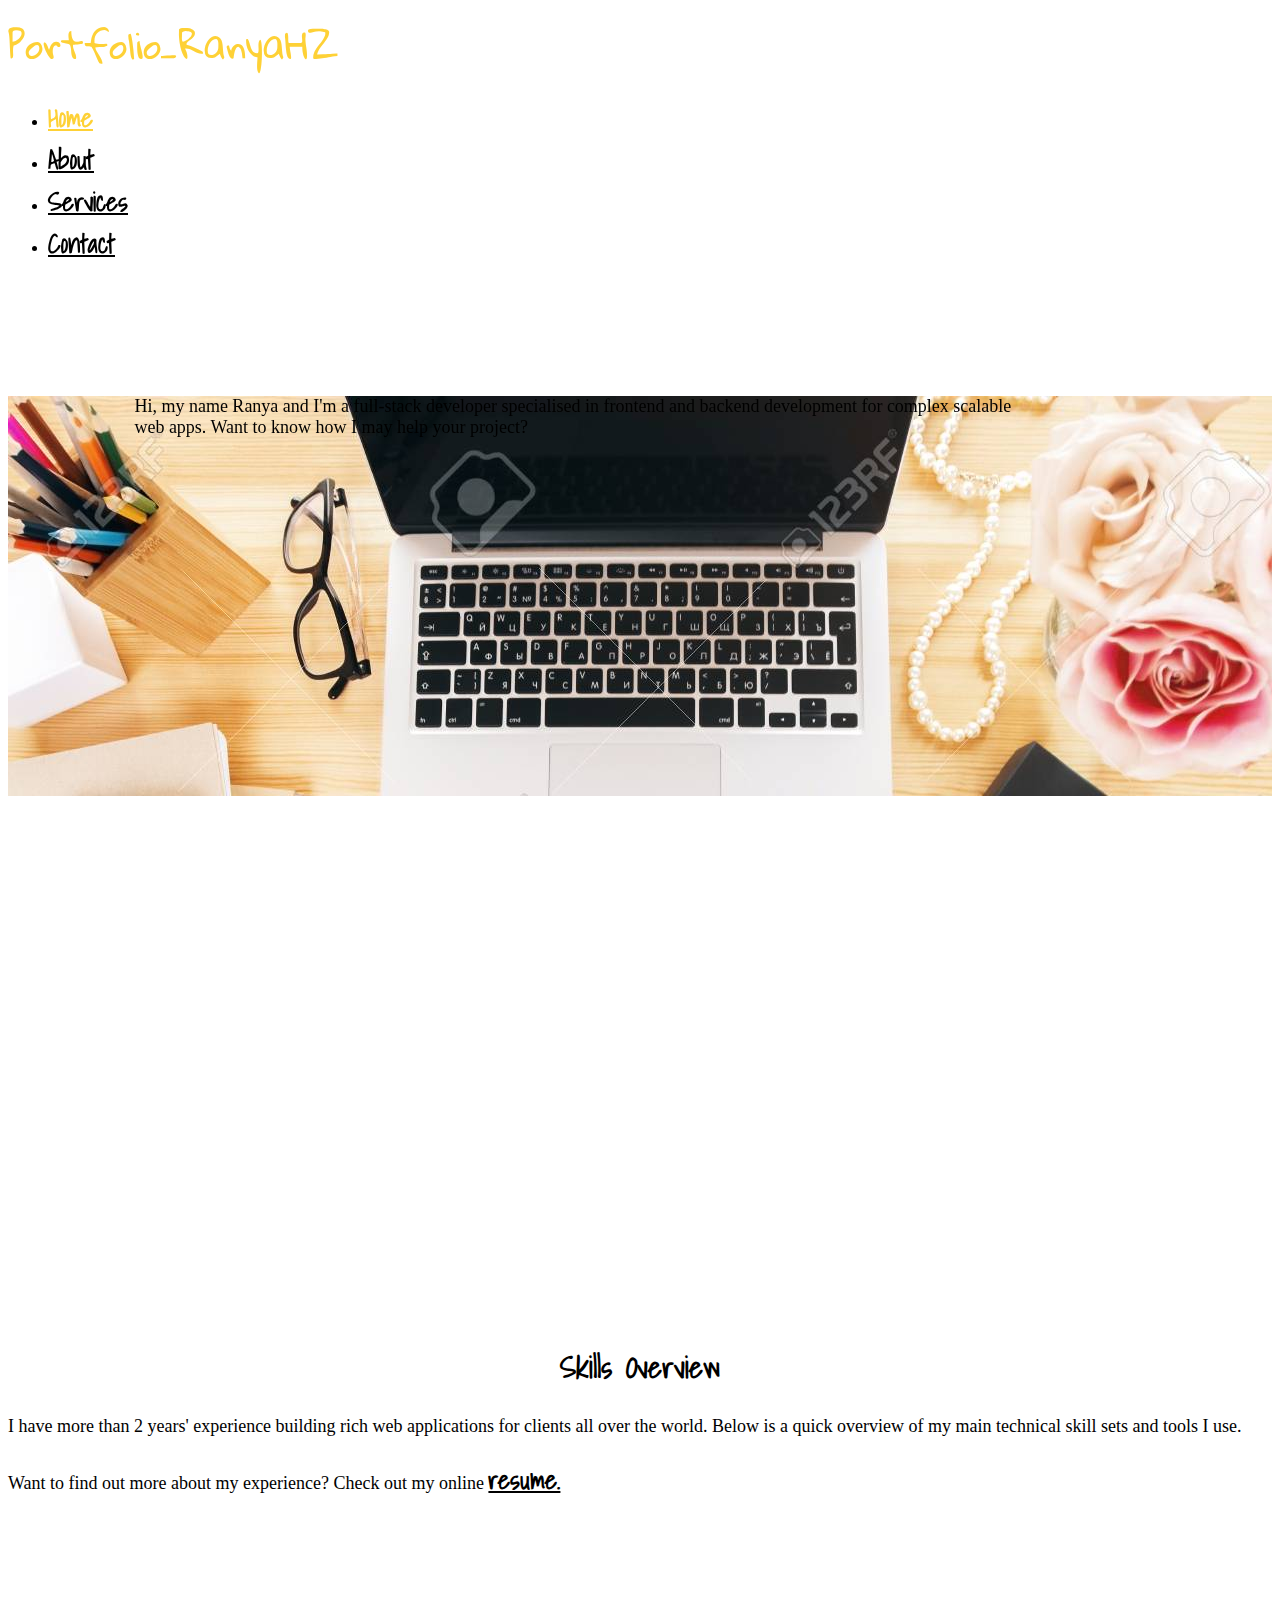
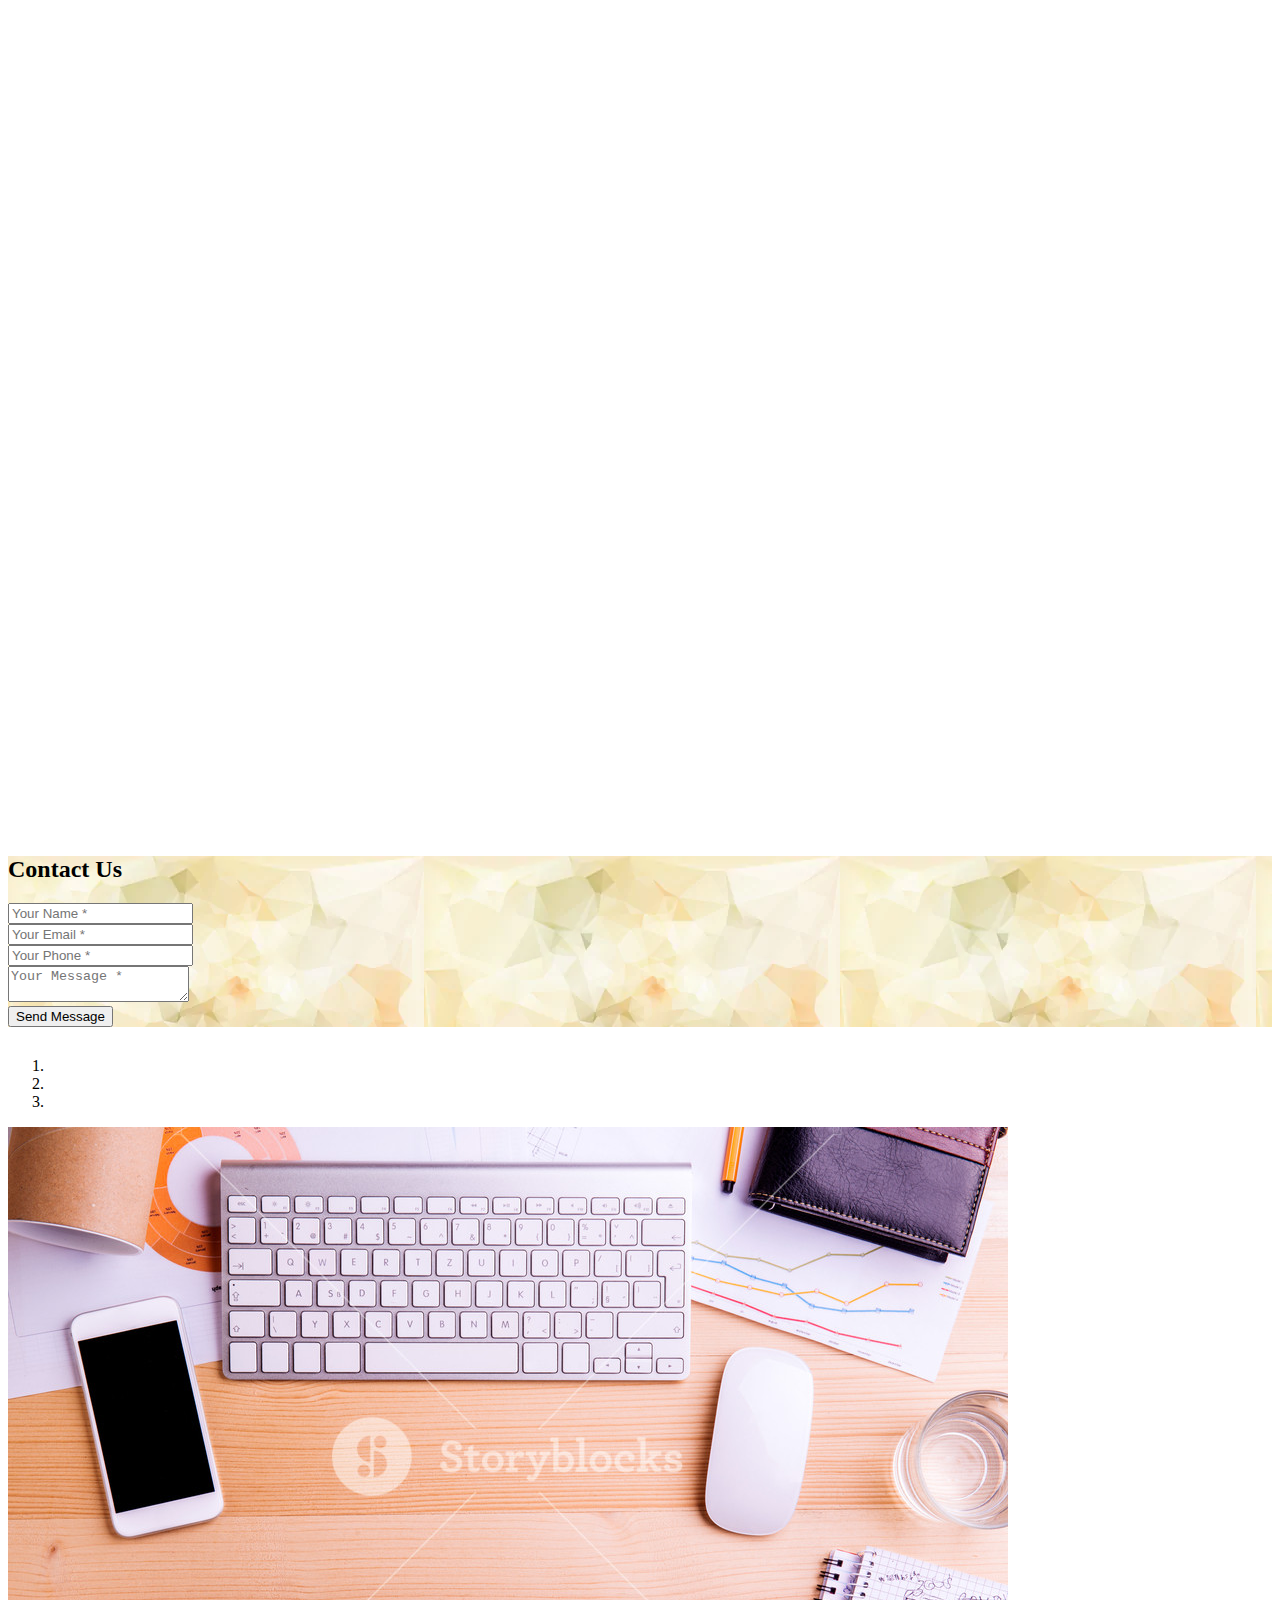
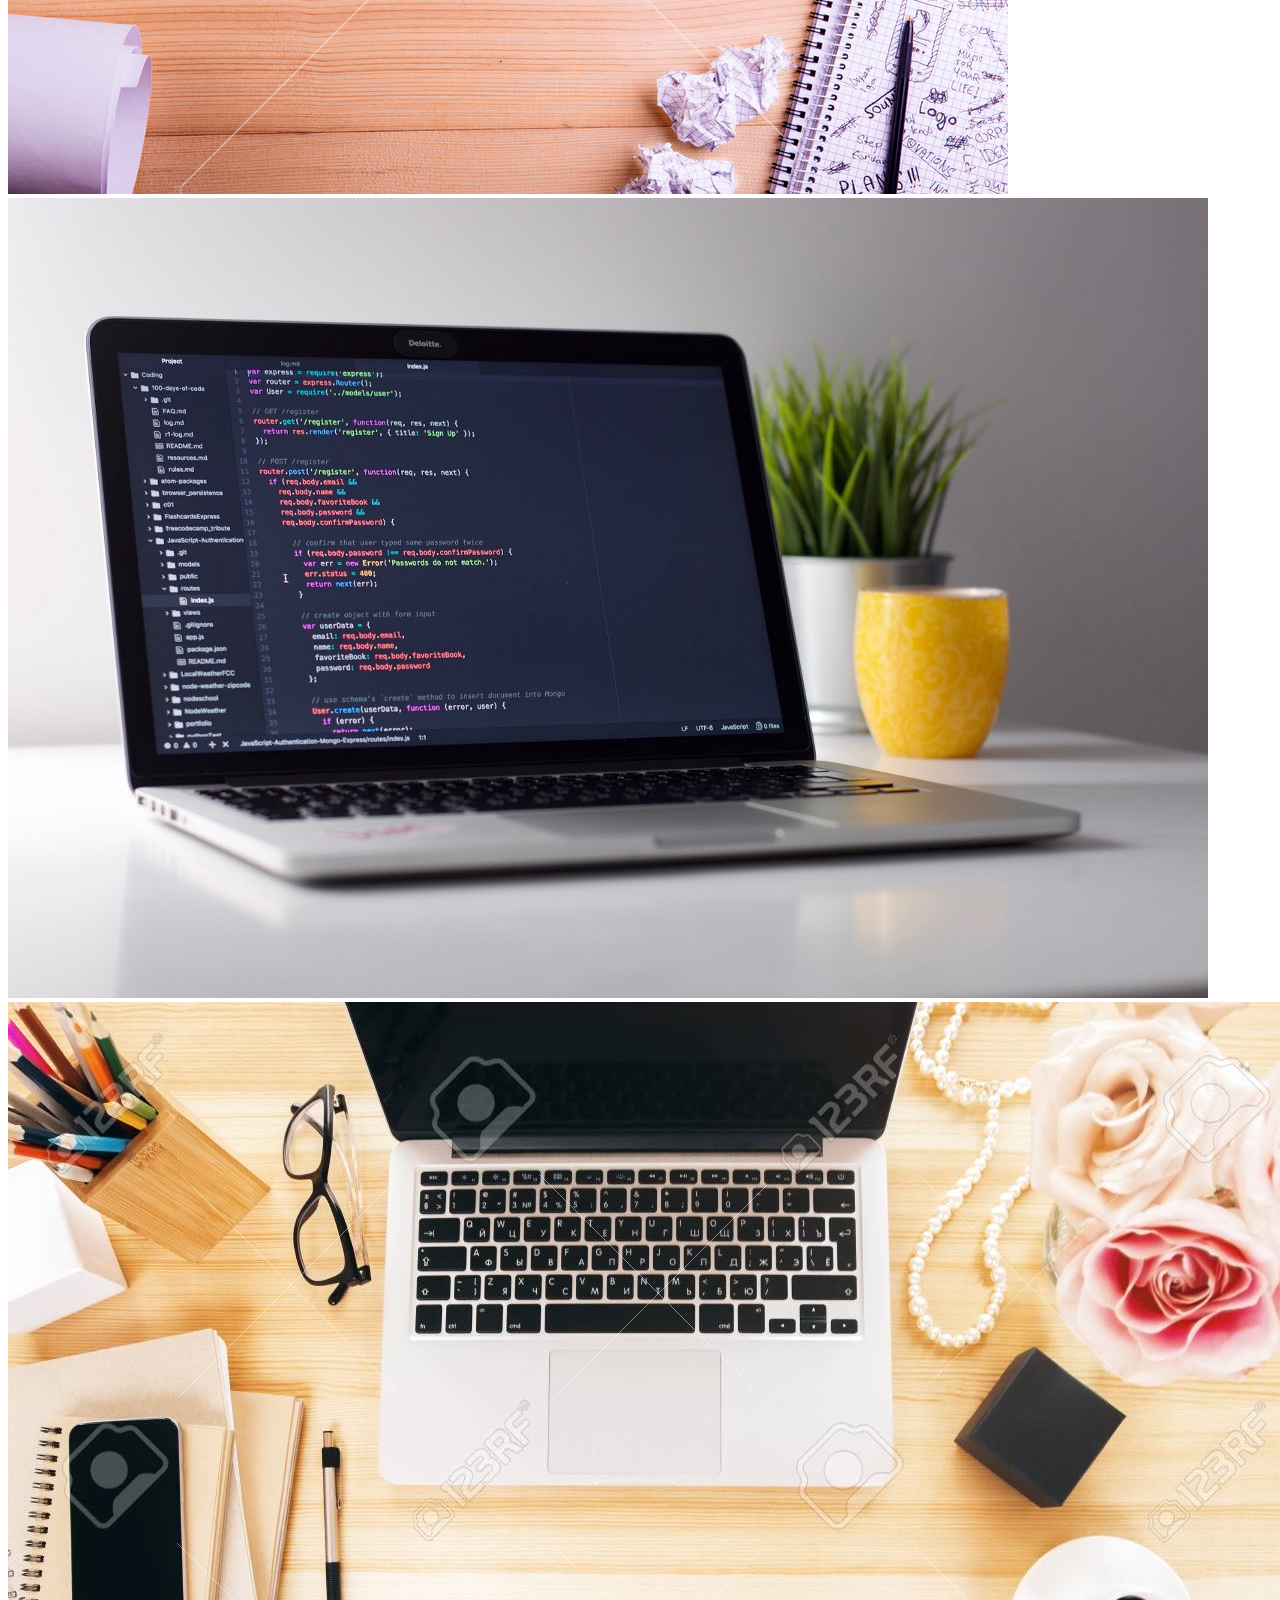
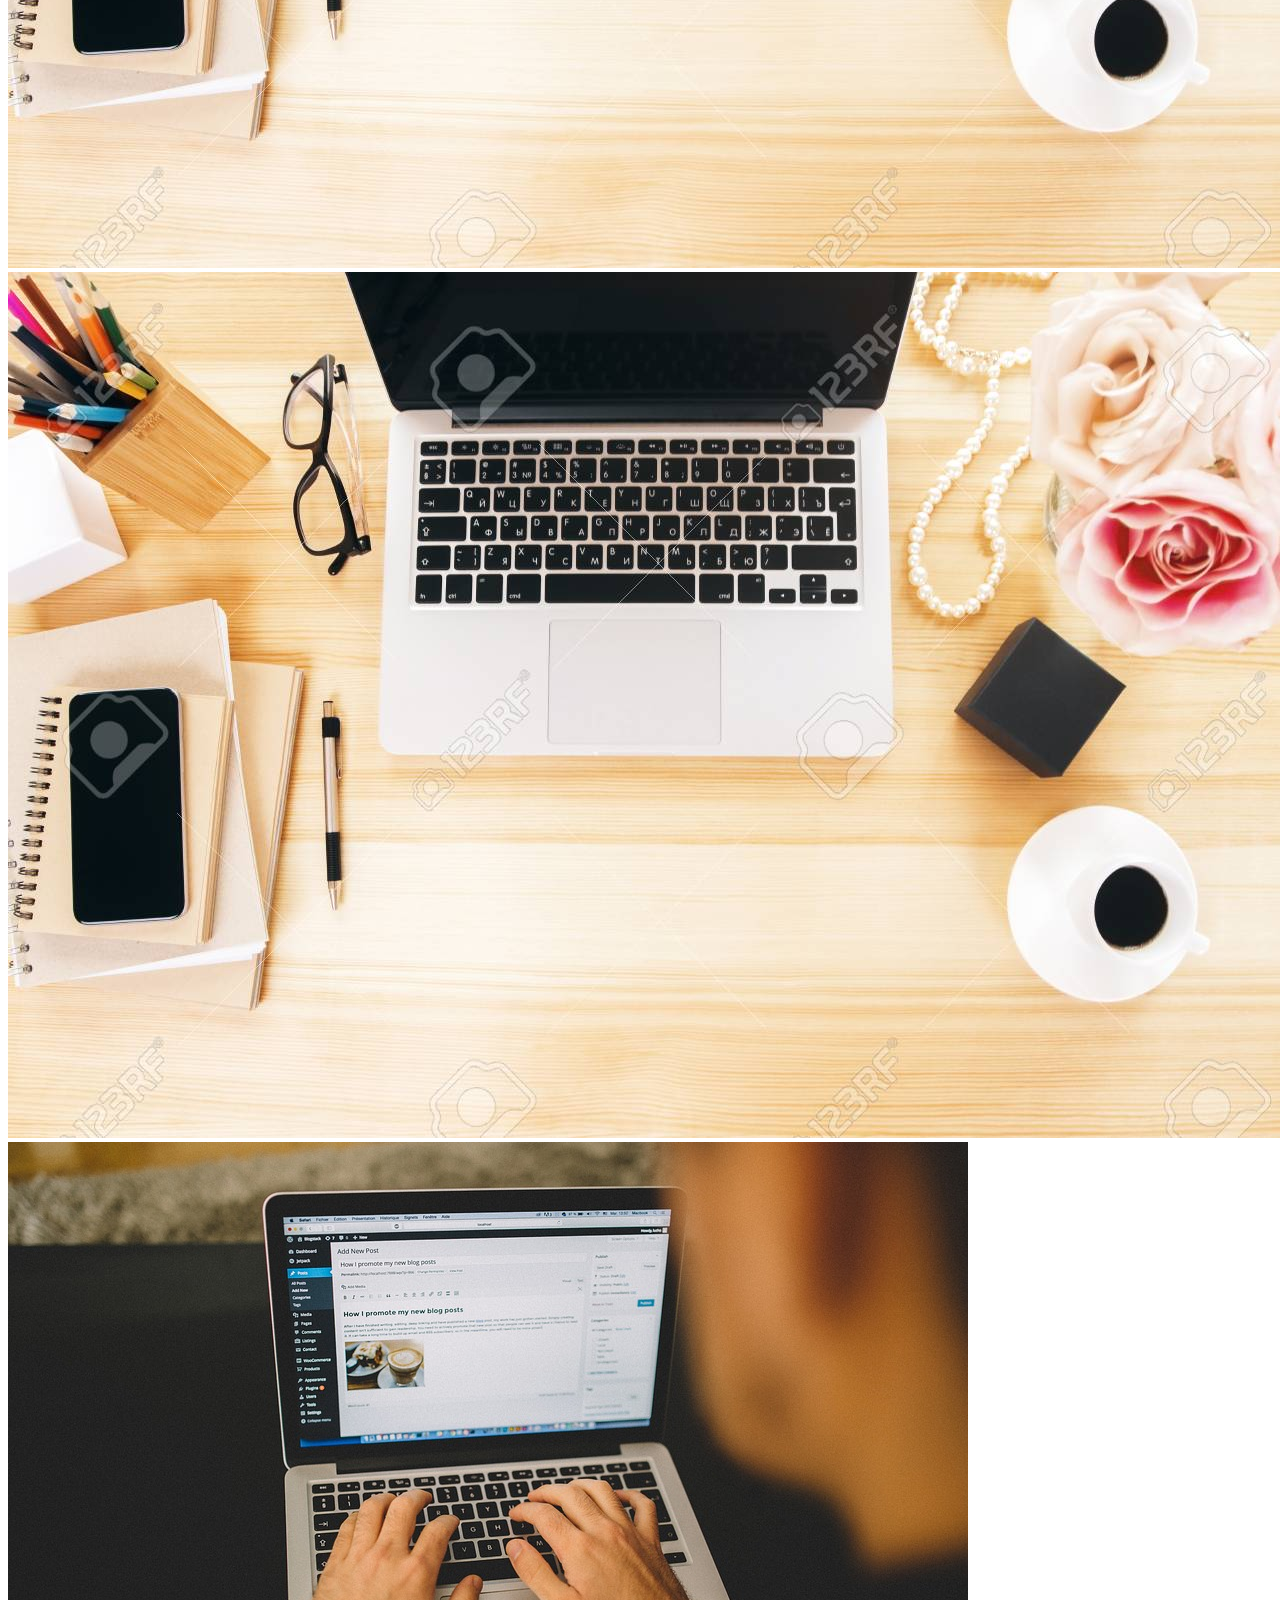
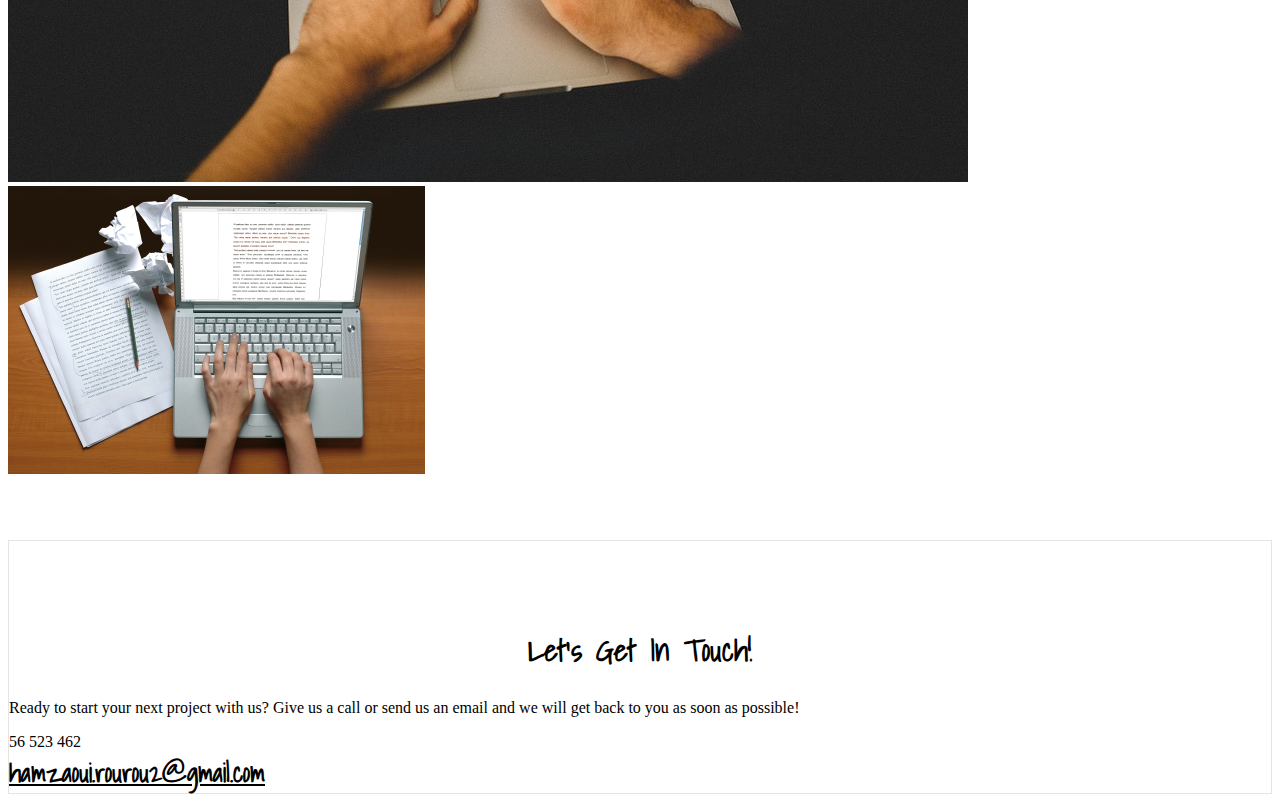
==== index.html @ e6a8eef9 "Rename portfolio.html to index.html" ====
<!DOCTYPE html>
<html>
<head>
    <meta charset="utf-8">
    <meta http-equiv="X-UA-Compatible" content="IE=edge">
    <title> Ranya_HZ </title>
    <meta name="viewport" content="width=device-width, initial-scale=1">
    <link rel="stylesheet" type="text/css" media="screen" href="style.css">
    <link href="https://unpkg.com/aos@2.3.1/dist/aos.css" rel="stylesheet">
    <link rel="stylesheet" href="https://use.fontawesome.com/releases/v5.7.2/css/all.css" integrity="sha384-fnmOCqbTlWIlj8LyTjo7mOUStjsKC4pOpQbqyi7RrhN7udi9RwhKkMHpvLbHG9Sr" crossorigin="anonymous">
    <link href="https://fonts.googleapis.com/css?family=Gloria+Hallelujah" rel="stylesheet">
    <link href="https://fonts.googleapis.com/css?family=Shadows+Into+Light" rel="stylesheet">
    <link href="https://fonts.googleapis.com/css?family=Merienda|Shadows+Into+Light" rel="stylesheet">
    <link href="https://fonts.googleapis.com/css?family=Indie+Flower" rel="stylesheet">
    <link rel="stylesheet" href="https://stackpath.bootstrapcdn.com/bootstrap/4.1.3/css/bootstrap.min.css" integrity="sha384-MCw98/SFnGE8fJT3GXwEOngsV7Zt27NXFoaoApmYm81iuXoPkFOJwJ8ERdknLPMO" crossorigin="anonymous">

</head>
<body>
 <header class="container portfolio-header "> 
     <div class="row" data-aos="zoom-out-down">
     <div class="col-md-4 portfolio-header-title"> Portfolio_RanyaHZ </div>  
     <div class="col-md-8 menu">

            <ul class="nav justify-content-end">
                    <li class="nav-item">
                      <a class="nav-link active lien-active" href="#">Home </a>
                    </li>
                    <li class="nav-item">
                      <a class="nav-link lien-inactive" href="#"> About </a>
                    </li>
                    <li class="nav-item ">
                      <a class="nav-link lien-inactive" href="#"> Services </a>
                    </li>
                    <li class="nav-item">
                      <a class="nav-link lien-inactive" href="#"> Contact </a>
                    </li>
                  </ul>
     
    
                </div> 
     </div> 
 </header>
     <div class="container"> 
     <div class="row portfolio-background">
     <div class="col-md-12 justify-content-center" data-aos="zoom-out-down">
            <p class="paraghraphe text-center"> 
              Hi, my name Ranya and I'm a full-stack developer specialised in frontend and backend development for complex scalable web apps.
               Want to know how I may help your project?
          </p>
     </div>
     </div>                    
    </div>
    
    <div class="container"> 
    <div class="row"> 
    <div class="col-md-4 aos-init aos-animate" data-aos="zoom-in-up">
    <img src="raniaa.jpg" class="img-circle portfolio-image">
     <h2 class="title">RANYA HAMZAWI </h2>

     <ul class="list-inline">
        <li class="list-inline-item">
          <a href="#">
            <i class="fab fa-twitter"></i>
          </a>
        </li>
        <li class="list-inline-item">
          <a href="#">
            <i class="fab fa-facebook-f"></i>
          </a>
        </li>
        <li class="list-inline-item">
          <a href="#">
            <i class="fab fa-linkedin-in"></i>
          </a>
        </li>
      </ul>



      </div>
    <div class="col-lg-7 ">  
      <h2 class="skill-title"> Skills Overview </h2>
      <div class="col-lg-11 ">
       <p class="skill-paragraphe"> 
                   I have more than 2 years' experience building rich web applications for clients
                    all over the world. Below is a quick overview of my main technical skill sets 
                    and tools I use.<br> <br> 
                     Want to find out more about my experience? 
                    Check out my online <a href="#" class="lien-inactive"> resume. </a>
       
                   </p>
      </div>
  </div>
</div>
</div>

  <div class="container"> 
  <div class="row ">
      <div class="col-lg-4">
           <div class="box" data-aos="zoom-out-right"> 
              <h2 class="box-title"> Front end </h2> 
              <ul class="none-type"> 
                     <li>  React/Redux/Angular </li> 
                      <li> Javascript</li>
                      <li> Node.js</li>
                      <li> HTML/CSS/Bootstrap </li>
              </ul>
          </div>
      </div>
      
          <div class="col-lg-4">
               <div class="box" data-aos="zoom-out-down"> 
                 <h2 class="box-title"> Back end </h2>
                 <ul class="none-type"> 
                     <li>  Python/Django </li> 
                      <li>  Java /J2EE </li>
                      <li> PHP </li>
                      <li> PostgresSQL/MySQL </li>
                      <li> MongoDB  </li>
                 </ul>
                            
           </div>
          </div>
      
              <div class="col-lg-4"> 
                  <div class="box" data-aos="zoom-out-left">
                      <h2 class="box-title"> Others </h2>
                      <ul class="none-type"> 
                            <li>  DevOps </li>  
                            <li> Unit Testing </li>  
                             <li> Wordpress  </li> 
                      </ul>
      
      
                  </div>
              </div>
      
      
            </div>
      </div>


            <div class="container contact">
              <div class="row" style="margin-top:30px">
                <div class="col-lg-12 text-center">
                  <h2 class="text-uppercase">Contact Us</h2>
                </div>
              </div>
              <div class="row">
                <div class="col-lg-12">
                  <form  novalidate="novalidate">
                    <div class="row">
                      <div class="col-md-6">
                        <div class="form-group">
                          <input class="form-control" type="text" placeholder="Your Name *" required="required" >
                        </div>
                        <div class="form-group">
                          <input class="form-control"  type="email" placeholder="Your Email *" required="required" >
                        </div>
                        <div class="form-group">
                          <input class="form-control"  type="tel" placeholder="Your Phone *" required="required" >
                        </div>
                      </div>
                      <div class="col-md-6">
                        <div class="form-group">
                          <textarea class="form-control"  placeholder="Your Message *" required="required"></textarea>
                        </div>
                      </div>
                      <div class="col-lg-12 text-center">
                        <div id="success"></div>
                        <button class="btn btn-warning btn-xl text-uppercase" type="submit"> Send Message</button>
                      <br> 
                      </div>
                    </div>
                  </form>
                </div>
              </div>
            </div>


<div class="container"> 
 <div class="row"> 
   <div class="col-md-12">
    
            <div id="carouselExampleIndicators" class="carousel slide" data-ride="carousel">
                <ol class="carousel-indicators">
                  <li data-target="#carouselExampleIndicators" data-slide-to="0" class="active"></li>
                  <li data-target="#carouselExampleIndicators" data-slide-to="1"></li>
                  <li data-target="#carouselExampleIndicators" data-slide-to="2"></li>
                </ol>
                <div class="carousel-inner">
                  <div class="carousel-item active">
                    <img class="d-block w-100" src="b3.jpg" alt="First slide">
                  </div>
                  <div class="carousel-item">
                    <img class="d-block w-100" src="b4.jpg" alt="Second slide">
                  </div>
                  <div class="carousel-item">
                    <img class="d-block w-100" src="b2.jpg" alt="Third slide">
                  </div>
                  <div class="carousel-item">
                      <img class="d-block w-100" src="b2.jpg" alt="Third slide">
                    </div>
                    <div class="carousel-item">
                        <img class="d-block w-100" src="b5.jpg" alt="Third slide">
                      </div>
                      <div class="carousel-item">
                          <img class="d-block w-100" src="b6.jpg" alt="Third slide">
                        </div>
                </div>
                <a class="carousel-control-prev" href="#carouselExampleIndicators" role="button" data-slide="prev">
                  <span class="carousel-control-prev-icon" aria-hidden="true"></span>
                  <span class="sr-only">Previous</span>
                </a>
                <a class="carousel-control-next" href="#carouselExampleIndicators" role="button" data-slide="next">
                  <span class="carousel-control-next-icon" aria-hidden="true"></span>
                  <span class="sr-only">Next</span>
                </a>
              </div>
            </div>
          </div>
        </div>











            <footer class="container portfolio-footer"> 
            <div class="row justify-content-center">
              <div class="col-lg-8 text-center">
                <h2 class="mt-0 skill-title">Let's Get In Touch!</h2>
                <p class="text-muted"> 
                   Ready to start your next project with us?
                   Give us a call or send us an email and we will get back to you as soon as possible!
                  </p>
              </div>
            </div>
            <div class="row justify-content-center"> 
            <div class="col-lg-4 text-center">
                <i class="fas fa-phone fa-2x text-muted"></i>
                <div> 56 523 462 </div>
              </div>
              <div class="col-lg-4  text-center">
                  <i class="fas fa-envelope fa-2x  text-muted"></i>
                  <a class="lien-inactive" href="mailto:hamzaoui.rourou2@gmail.com">hamzaoui.rourou2@gmail.com</a>
                </div>
              </div>

            </footer>

              




































    <script src="https://unpkg.com/aos@2.3.1/dist/aos.js"></script>
    <script src="https://code.jquery.com/jquery-3.3.1.slim.min.js" integrity="sha384-q8i/X+965DzO0rT7abK41JStQIAqVgRVzpbzo5smXKp4YfRvH+8abtTE1Pi6jizo" crossorigin="anonymous"></script>
    <script src="https://cdnjs.cloudflare.com/ajax/libs/popper.js/1.14.3/umd/popper.min.js" integrity="sha384-ZMP7rVo3mIykV+2+9J3UJ46jBk0WLaUAdn689aCwoqbBJiSnjAK/l8WvCWPIPm49" crossorigin="anonymous"></script>
    <script src="https://stackpath.bootstrapcdn.com/bootstrap/4.1.3/js/bootstrap.min.js" integrity="sha384-ChfqqxuZUCnJSK3+MXmPNIyE6ZbWh2IMqE241rYiqJxyMiZ6OW/JmZQ5stwEULTy" crossorigin="anonymous"></script>    
</body>
<script>
    AOS.init({

        duration:1200,
    });
  </script>
</html>
---- style.css ----
.portfolio-header{
     height: 60px;
  
}
.portfolio-header-title{
    color: #fed136;
    font-size: 36px;
    font-family: 'Gloria Hallelujah', cursive;
}


a {  font-family: 'Shadows Into Light', cursive;
     font-size: 26px;
     color:white;
     font-weight: bold;
}

a:active{color:#fed136;}
.lien-active{

    color:#fed136;
}
.lien-inactive{

    color: black;
}

.title{
    font-family: 'Sniglet', cursive;
     font-weight: bold;
     font-size: 28px;
}

.portfolio-image {
    border: 2px solid white;
    border-radius: 50%;
    width: 250px;
    margin-top: 20px;
    margin-left:10%;
    height: 250px;
}

.paraghraphe{
    font-size: 18px;
    max-width: 900px;
    margin-left:10%;
    color: black;
    margin-top: 328px;
    font-family: 'Slabo 27px', serif;

}

.portfolio-background{

background-image: url(b2.jpg);
height: 400px;
color:white;
}

.skill-title{
    font-family: 'Shadows Into Light', cursive;
    color:black; 
    font-size: 30px;
    font-weight: bolder;
    text-align: center;
    padding-top: 40px;
    }

.skill-paragraphe{
           font-family: 'Slabo 27px', serif;
           font-size: 18px;
           margin-top: 20px;
           margin-bottom: 80px;
   }

   .box{

    background-color: rgb(231, 229, 229);
    width: 300px;
    height: 280px;
    display: flex;
    border:1px solid white; 
    border-radius: 50%;
    flex-direction: column;
    justify-content:center;
    align-items: center;
 
     }


     .box-title{font-family: 'Shadows Into Light', cursive;
     font-size: 36px;
     text-decoration: underline;
     color:#fed136;;
     font-weight: bold;
     }
     .none-type{

    list-style-type: none;

     }
    .contact{

background-image: url("bac.jpg");
margin-bottom: 30px;


    }

    .portfolio-footer{
        margin-top: 20px;
     padding-top: 20px;
     border:1px solid rgb(230, 227, 227);

    }


    .btn-social{

    background-color: beige;
    border-radius: 50%;

    }
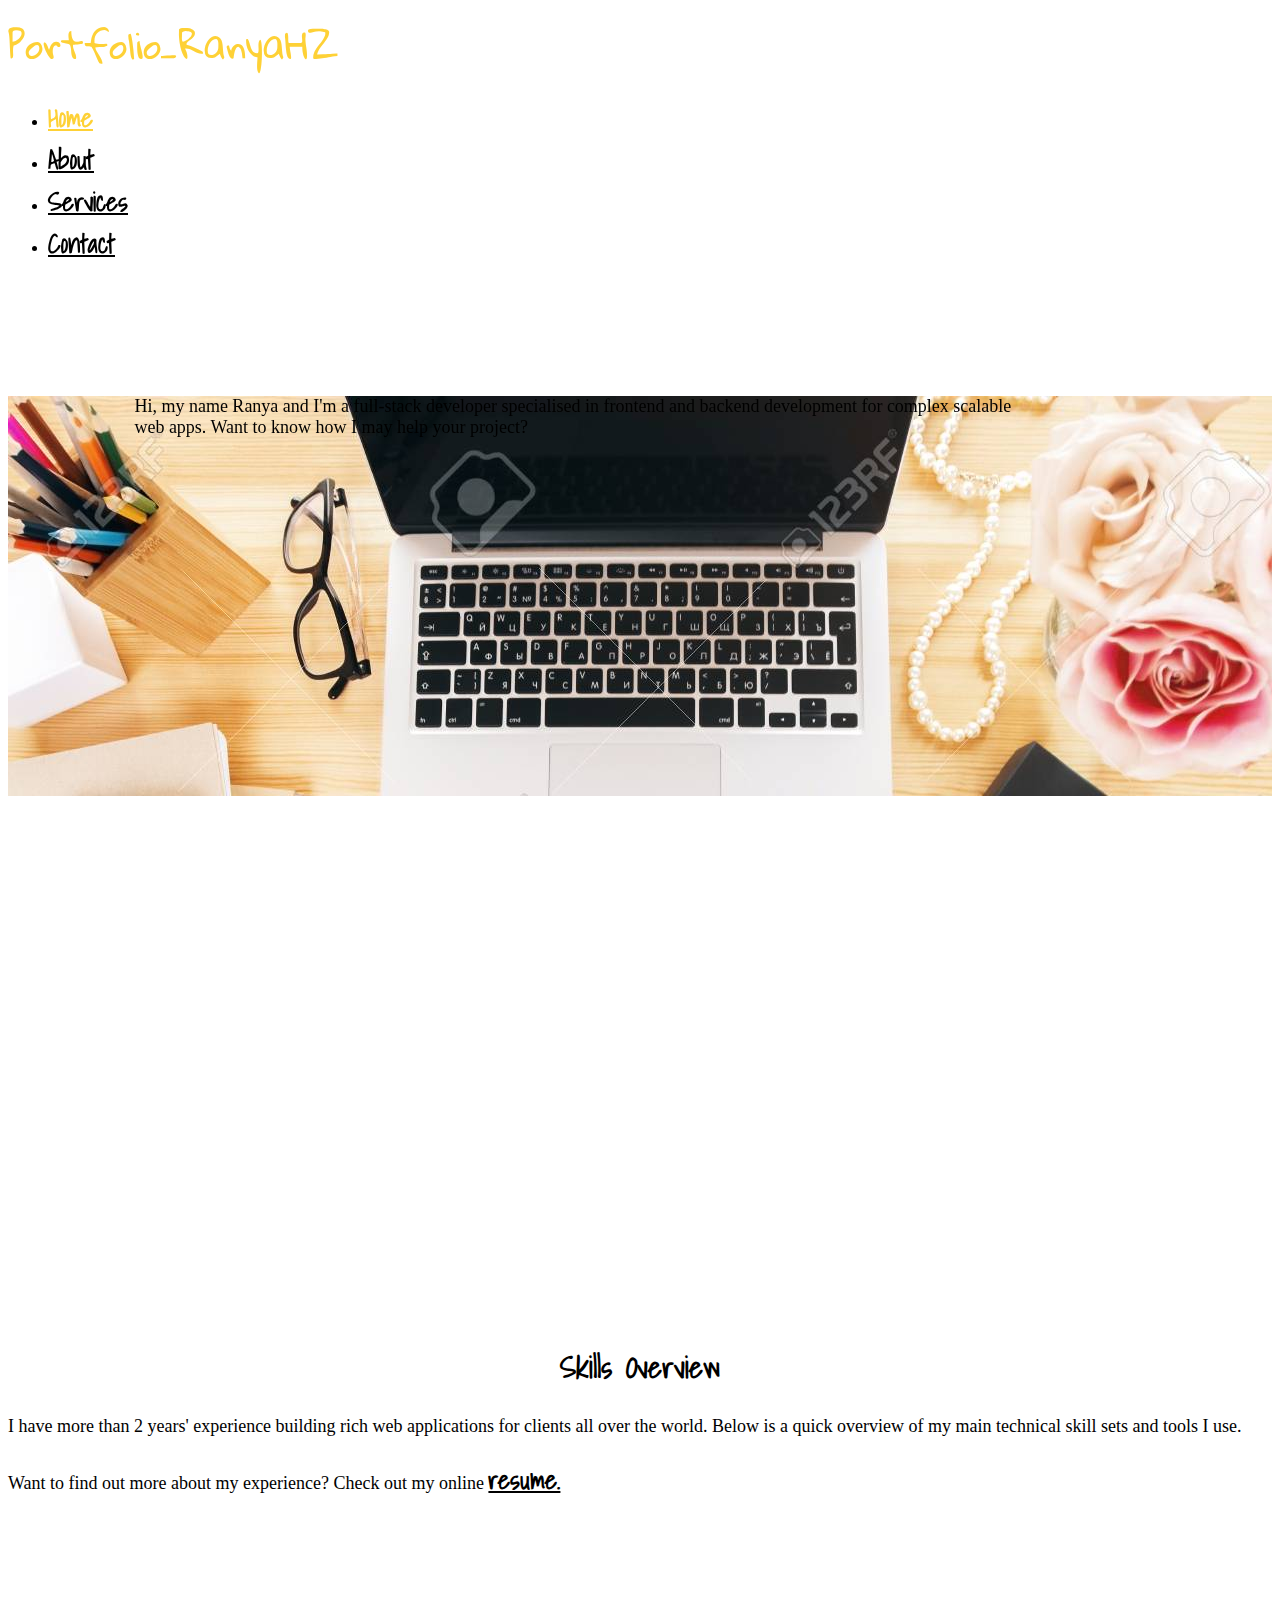
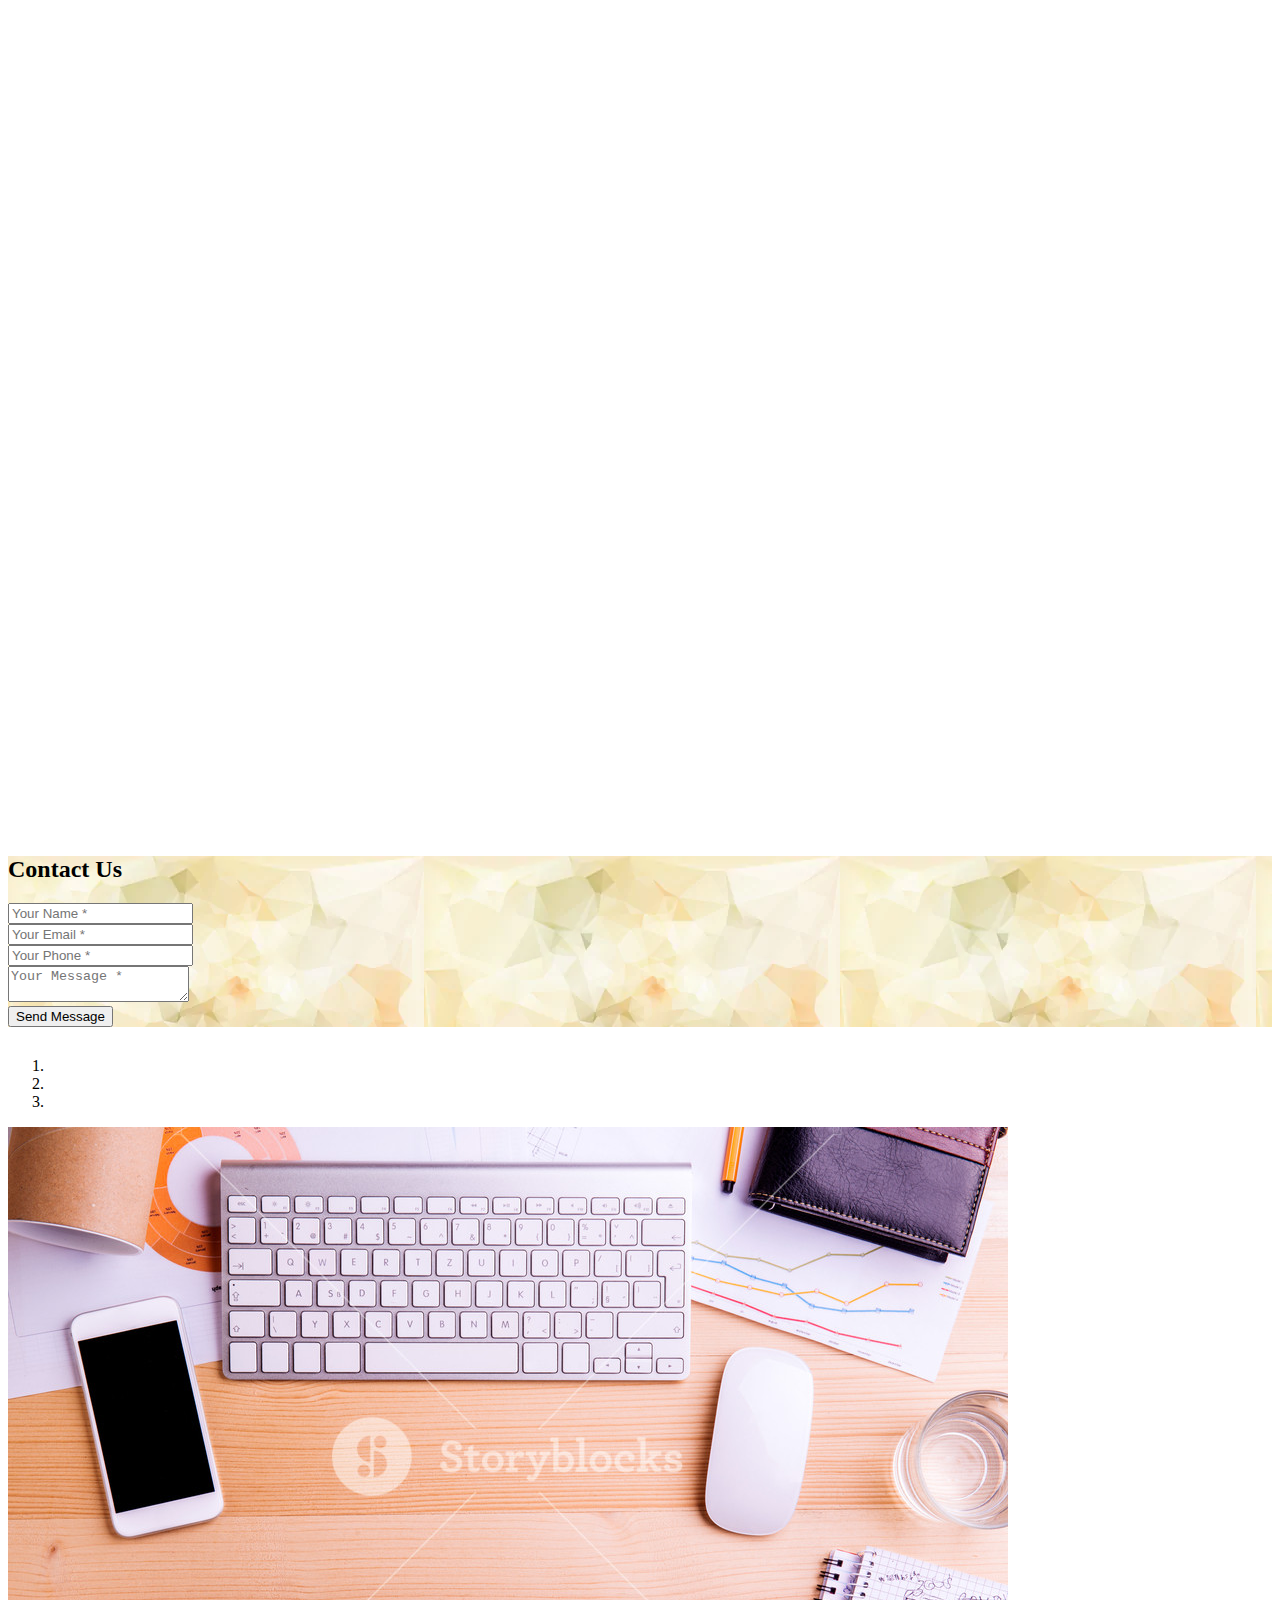
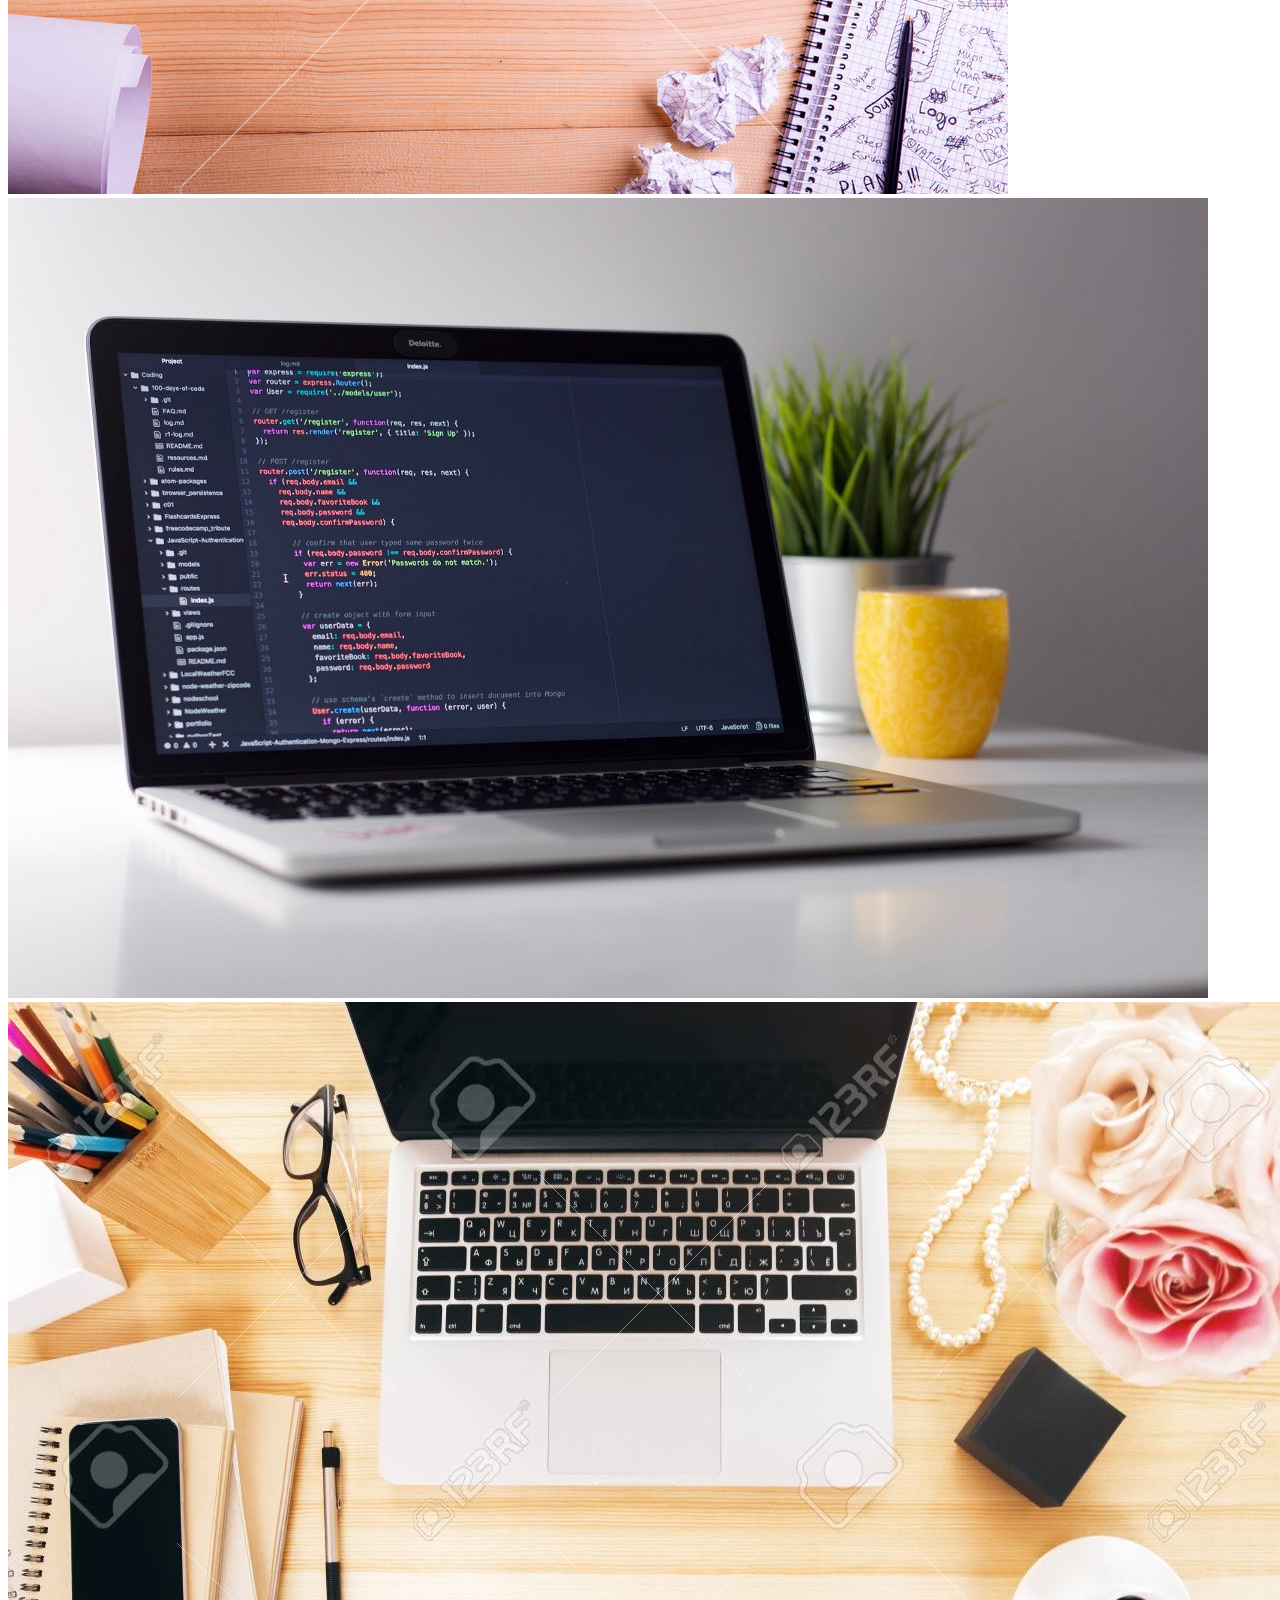
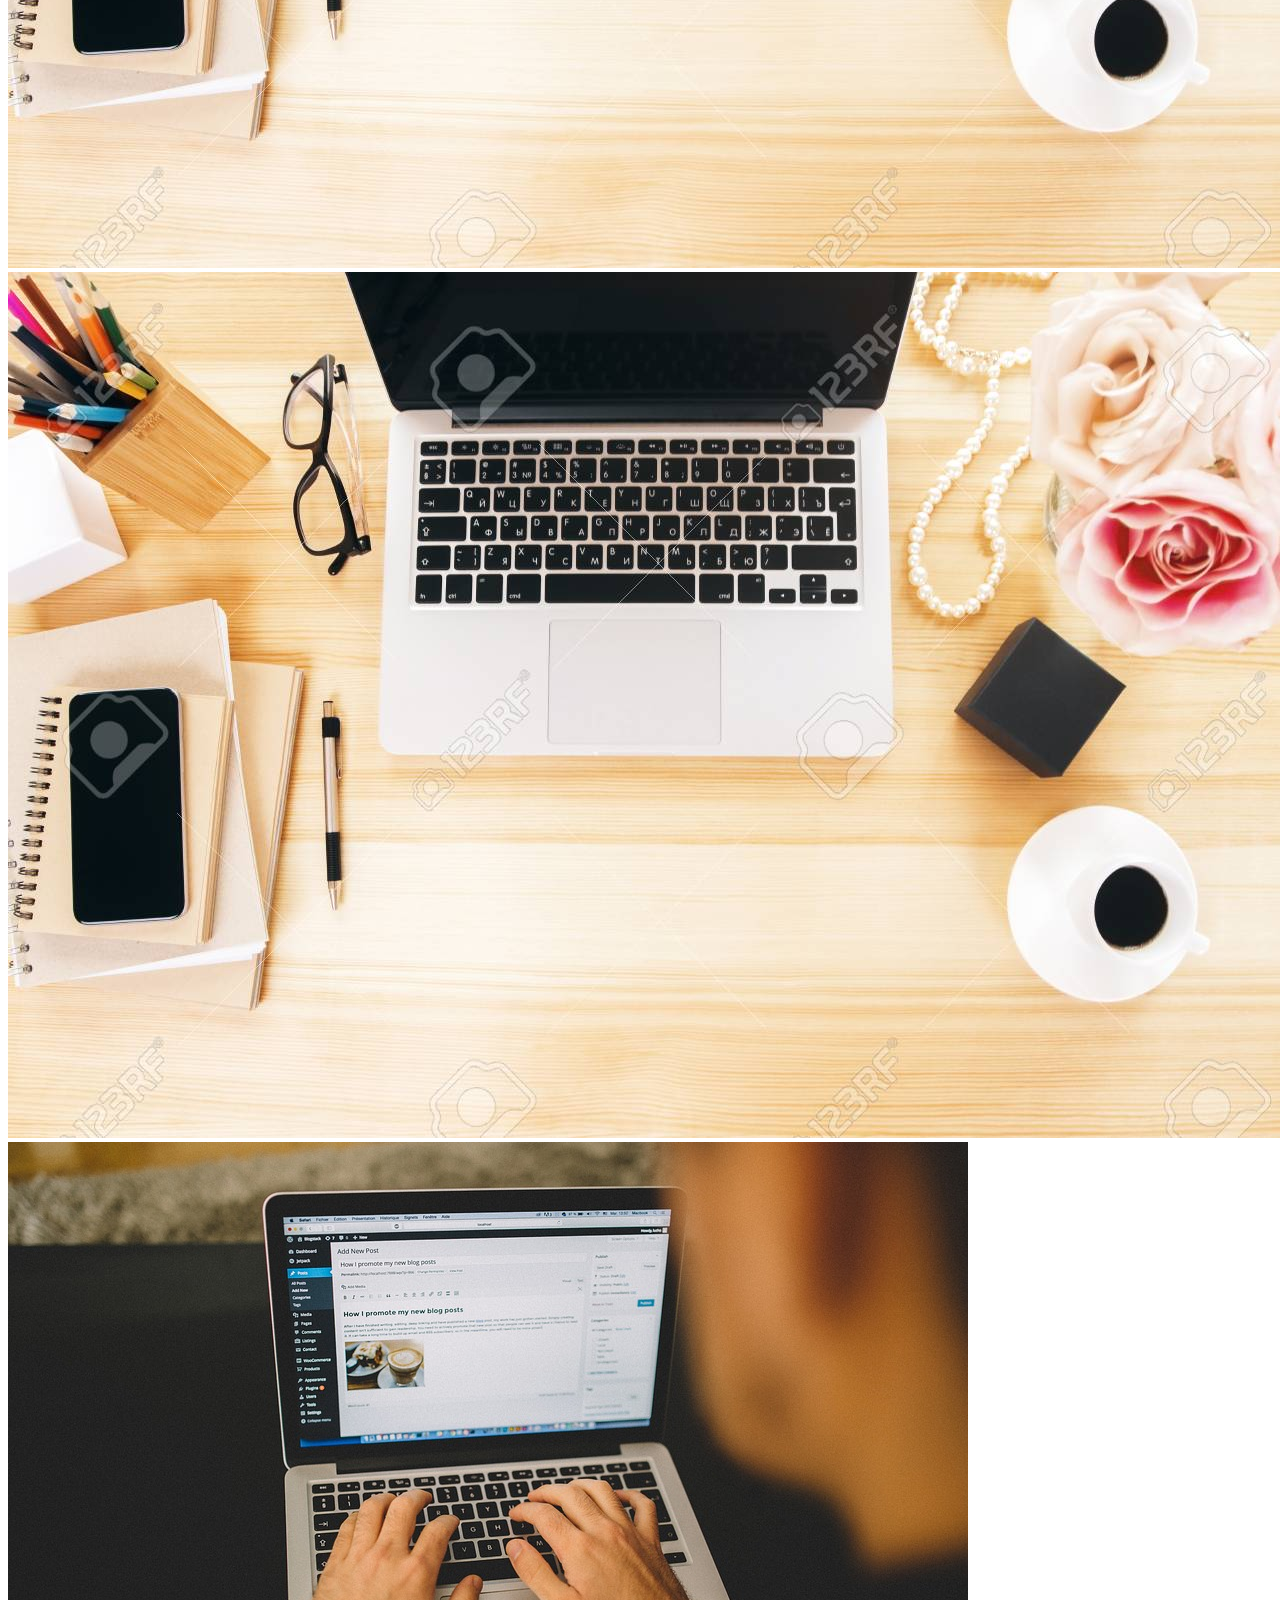
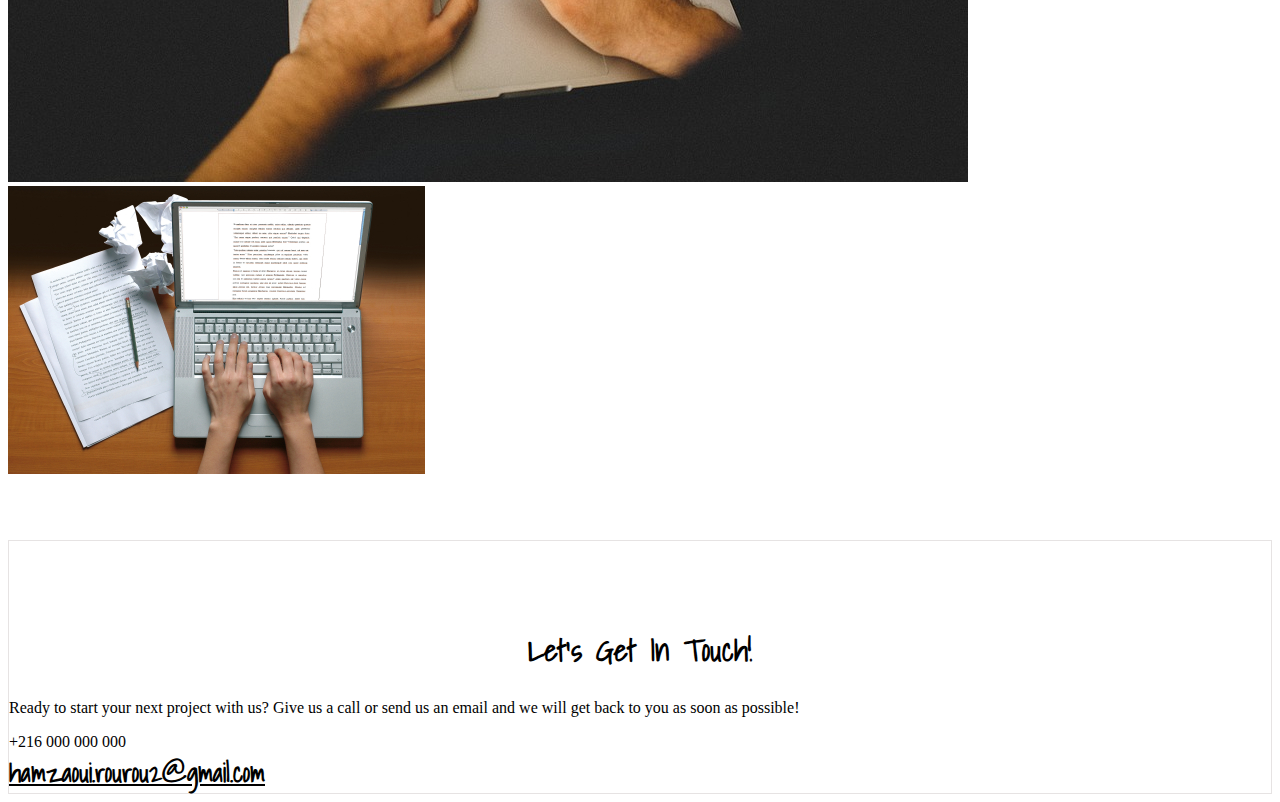
==== commit d4b2368e: "update" ====
--- a/index.html
+++ b/index.html
@@ -244,7 +244,7 @@
             <div class="row justify-content-center"> 
             <div class="col-lg-4 text-center">
                 <i class="fas fa-phone fa-2x text-muted"></i>
-                <div> 56 523 462 </div>
+                <div> +216 000 000 000 </div>
               </div>
               <div class="col-lg-4  text-center">
                   <i class="fas fa-envelope fa-2x  text-muted"></i>
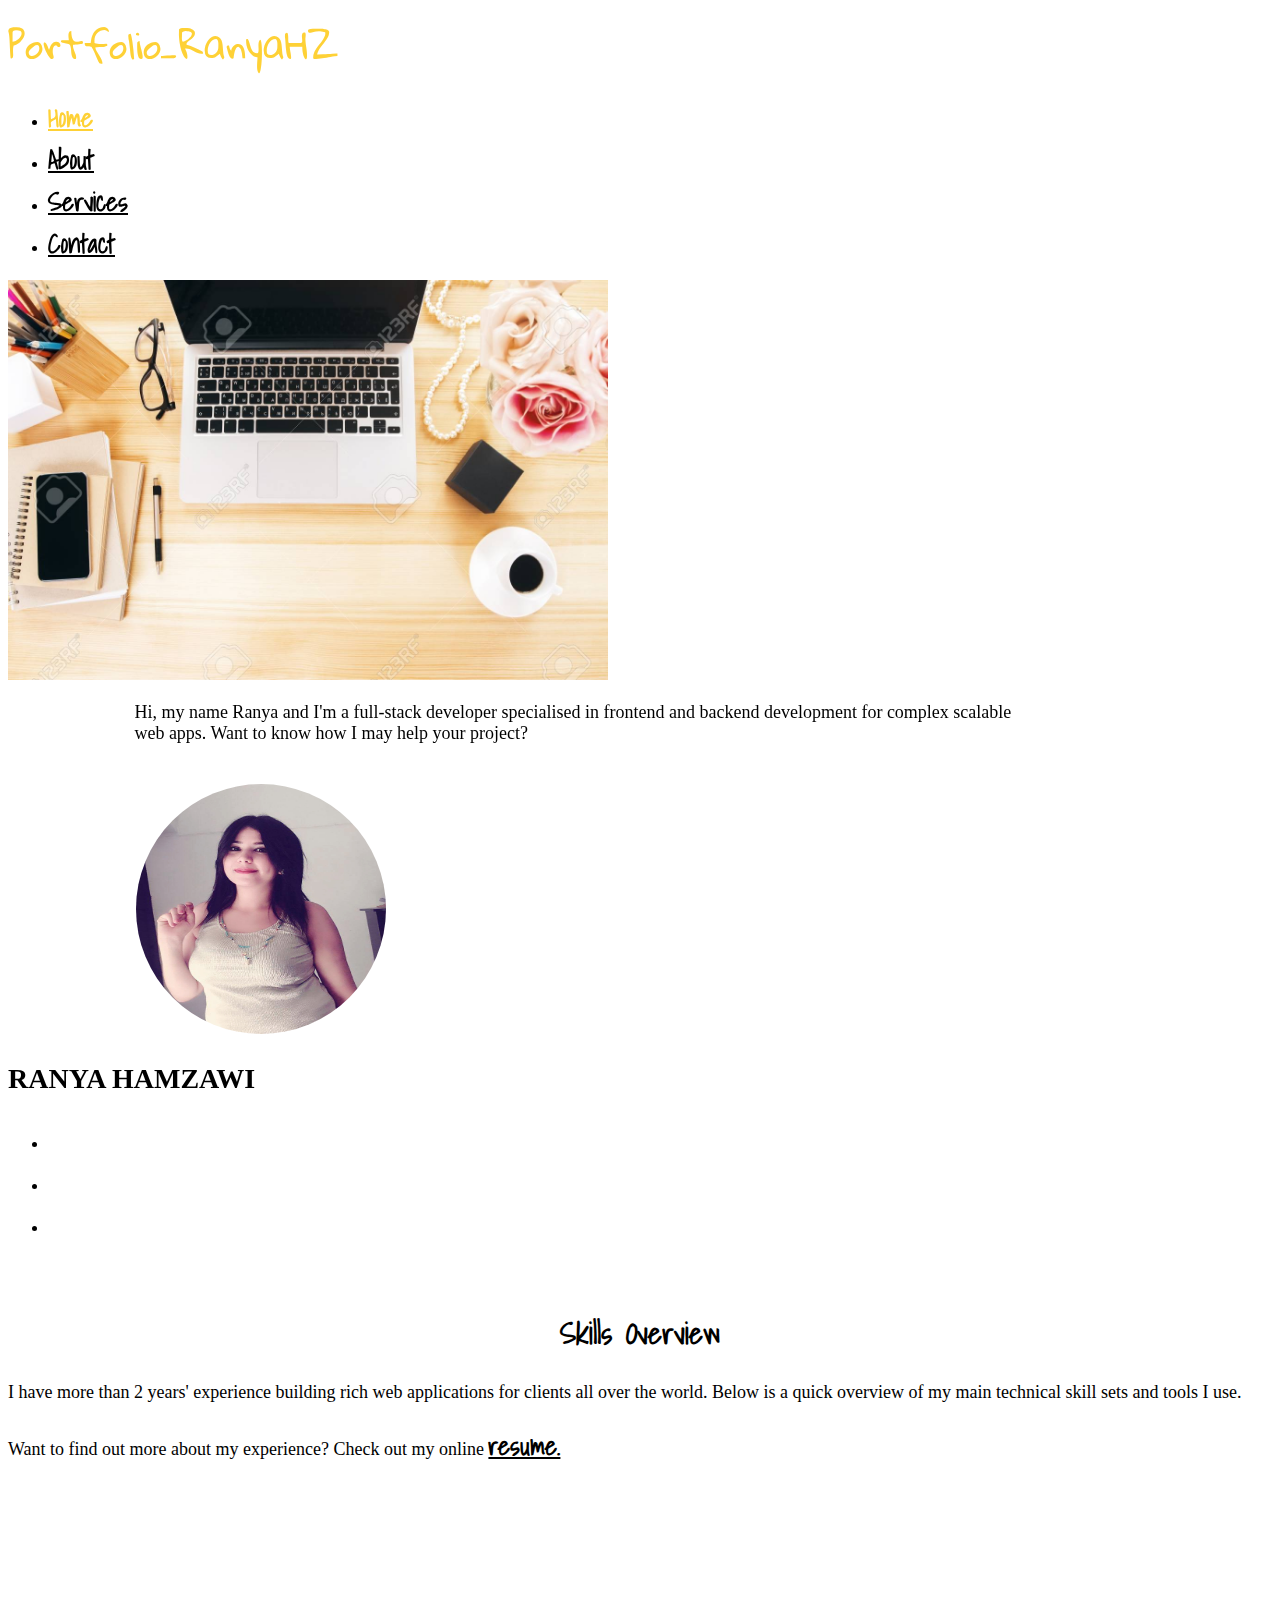
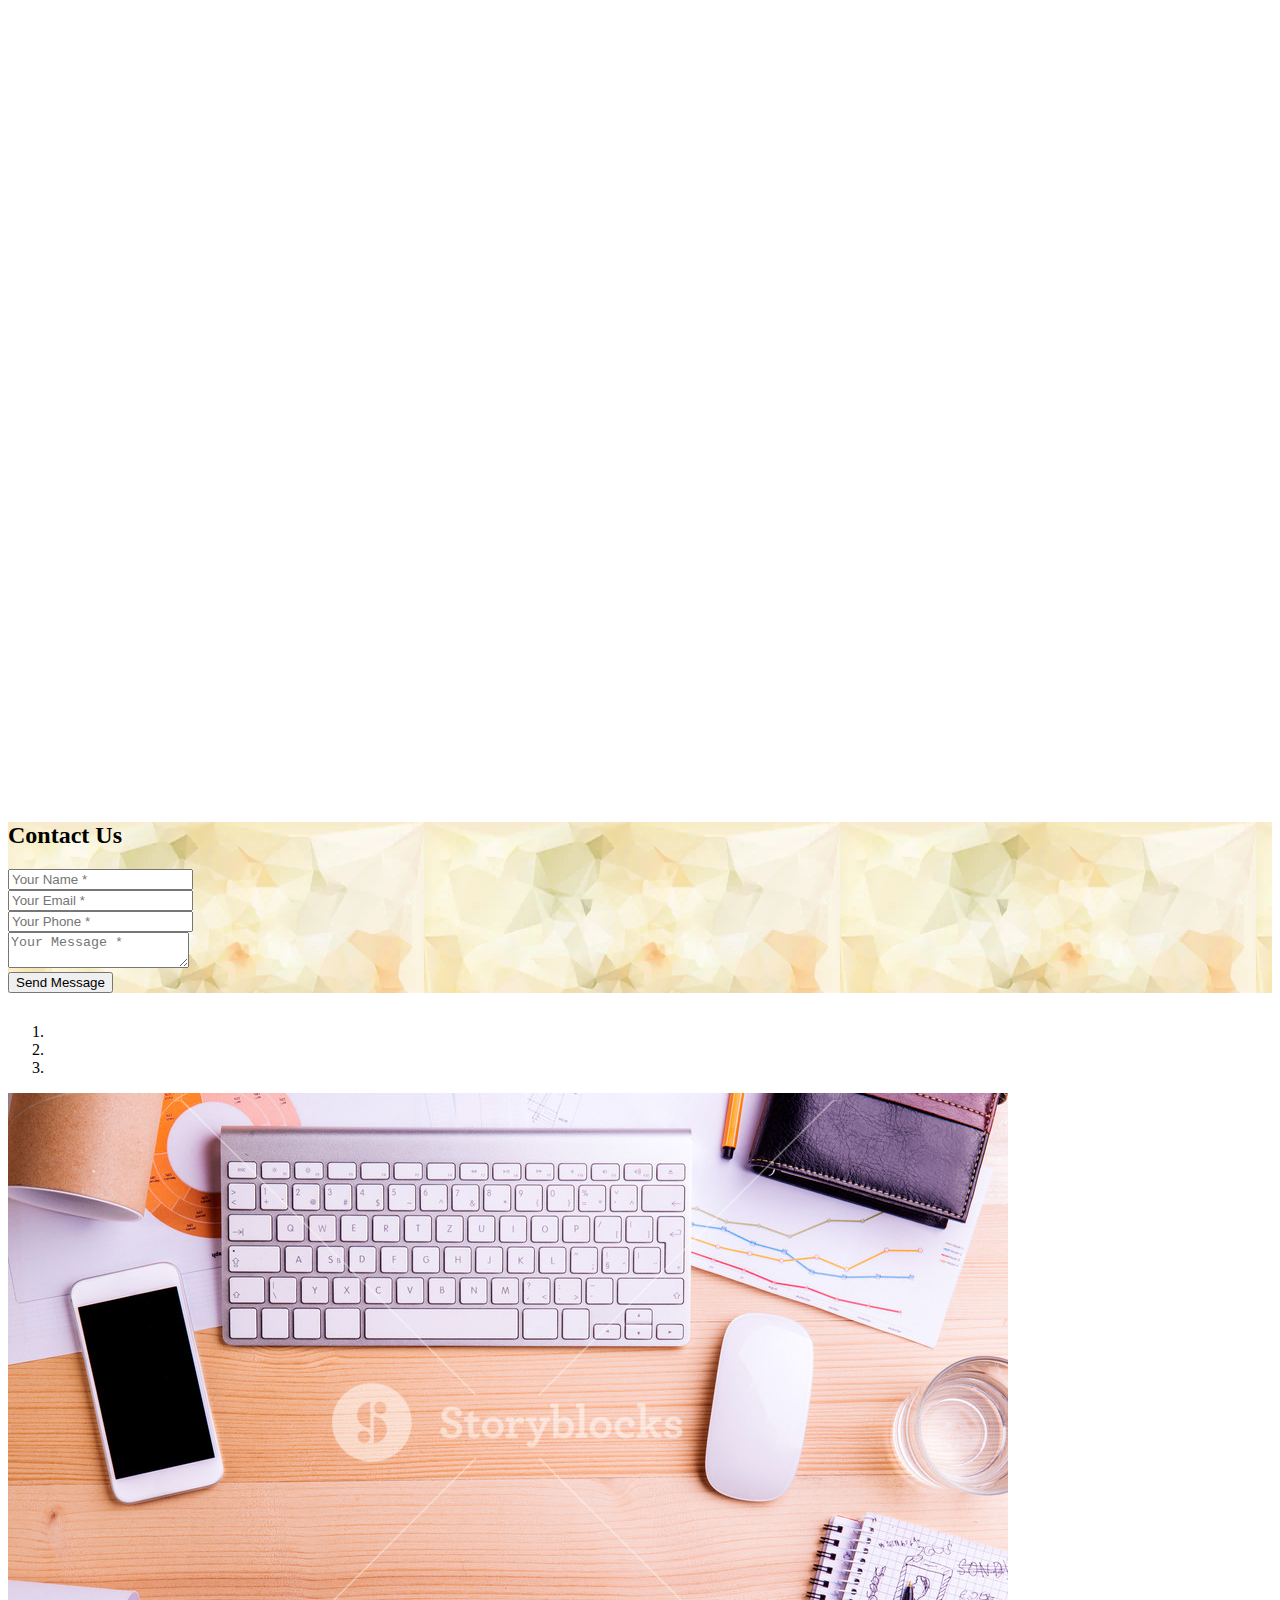
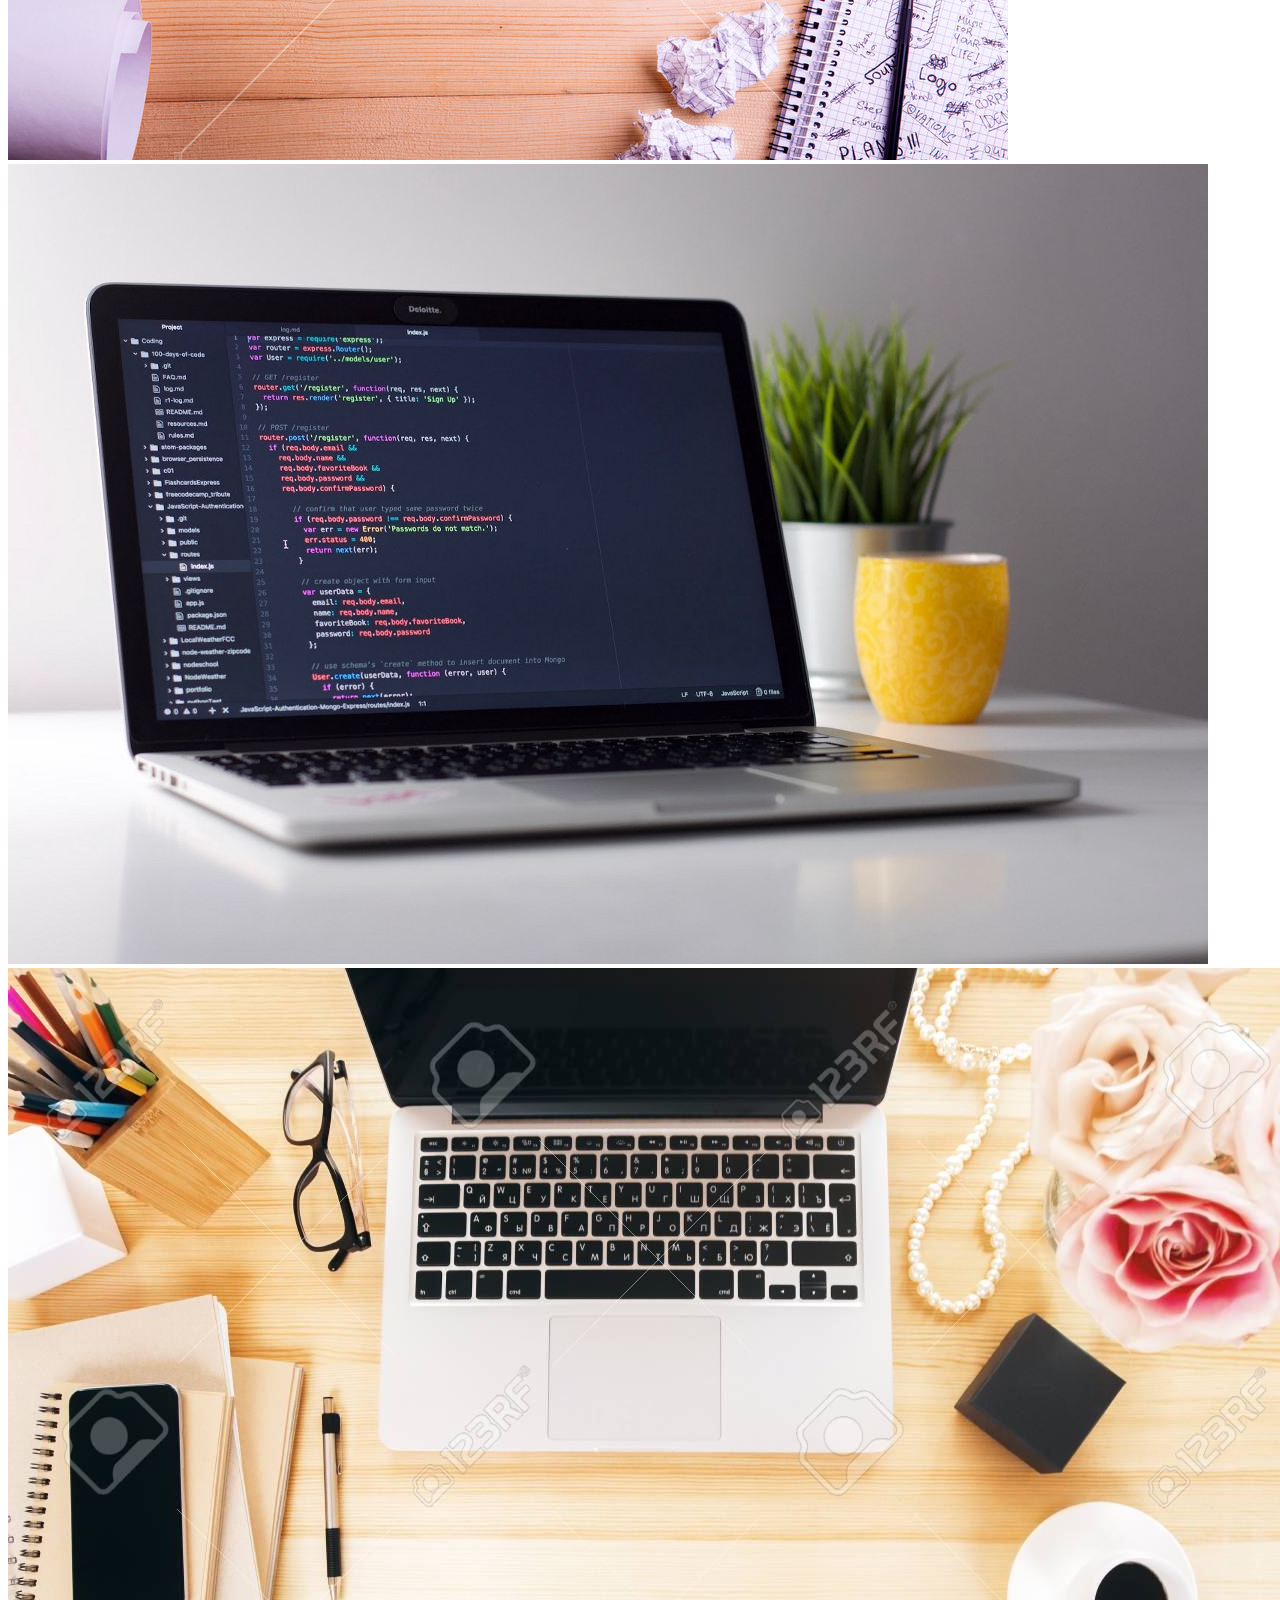
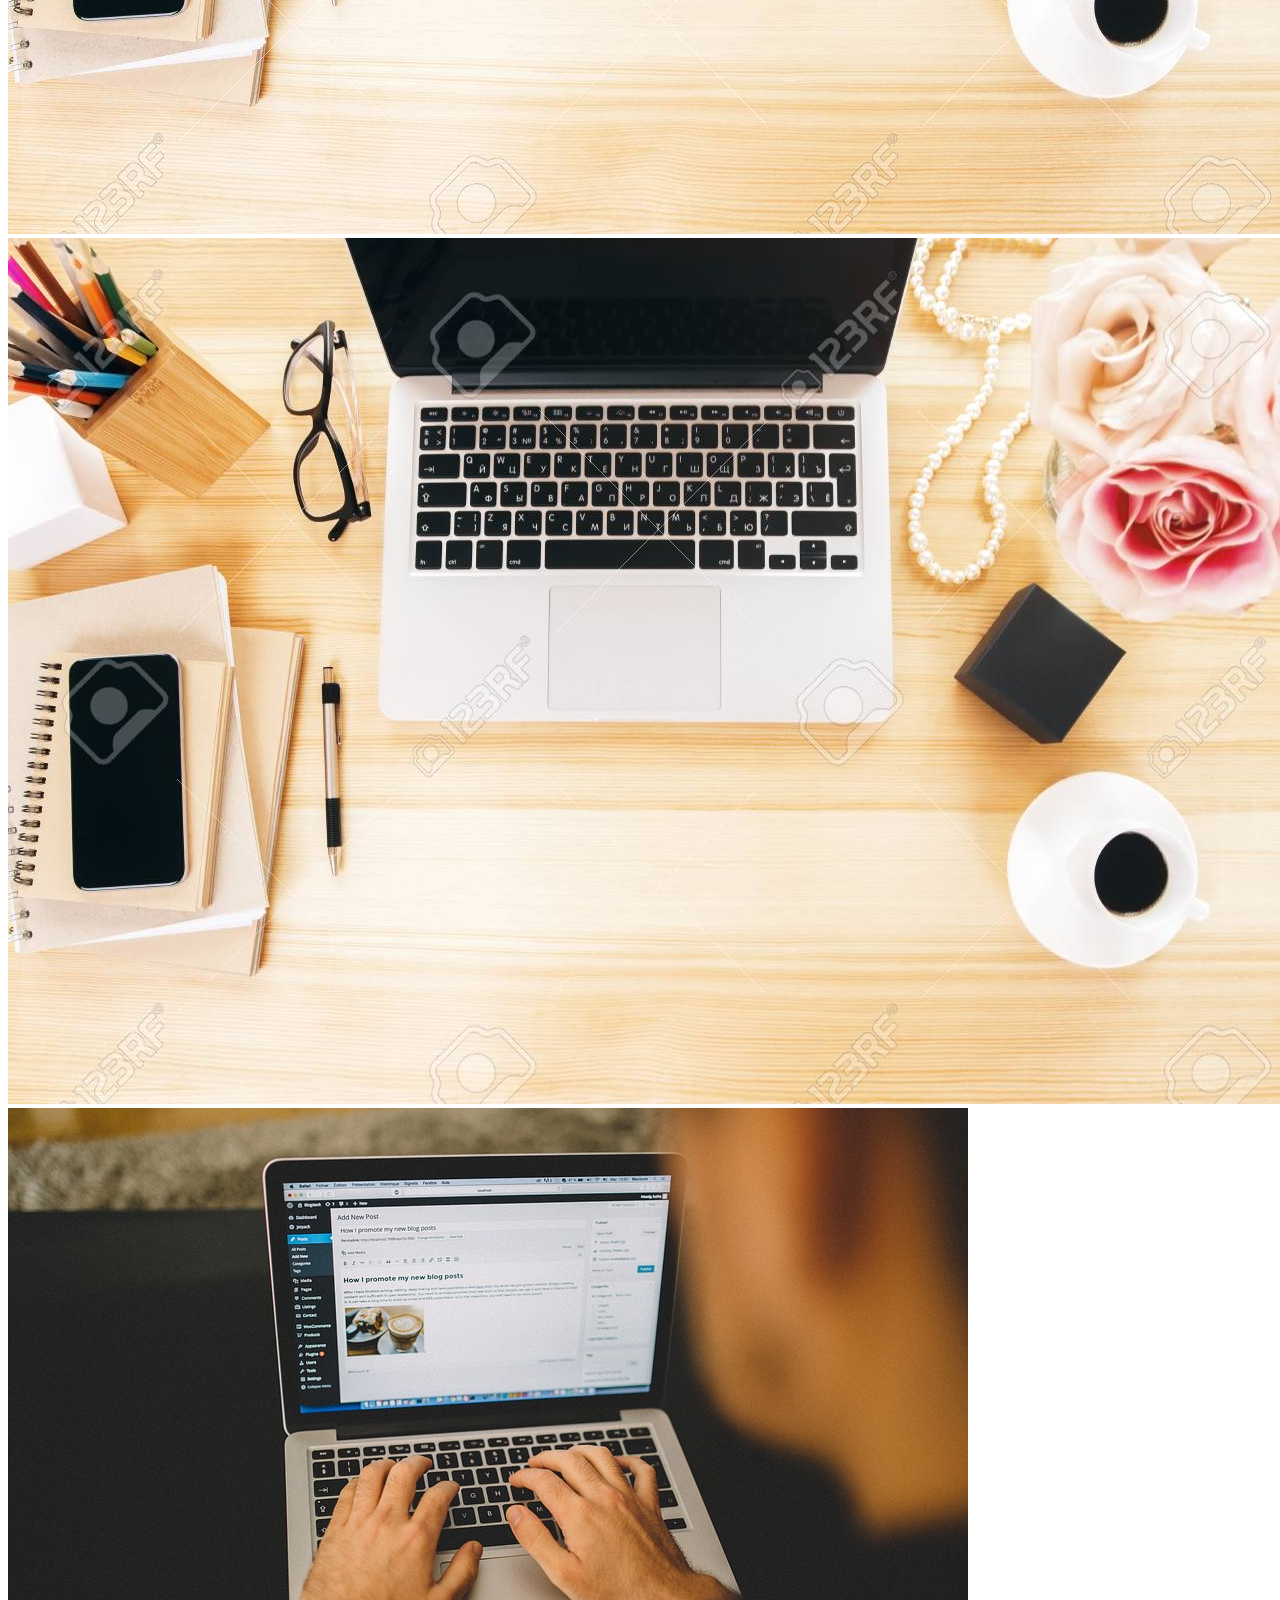
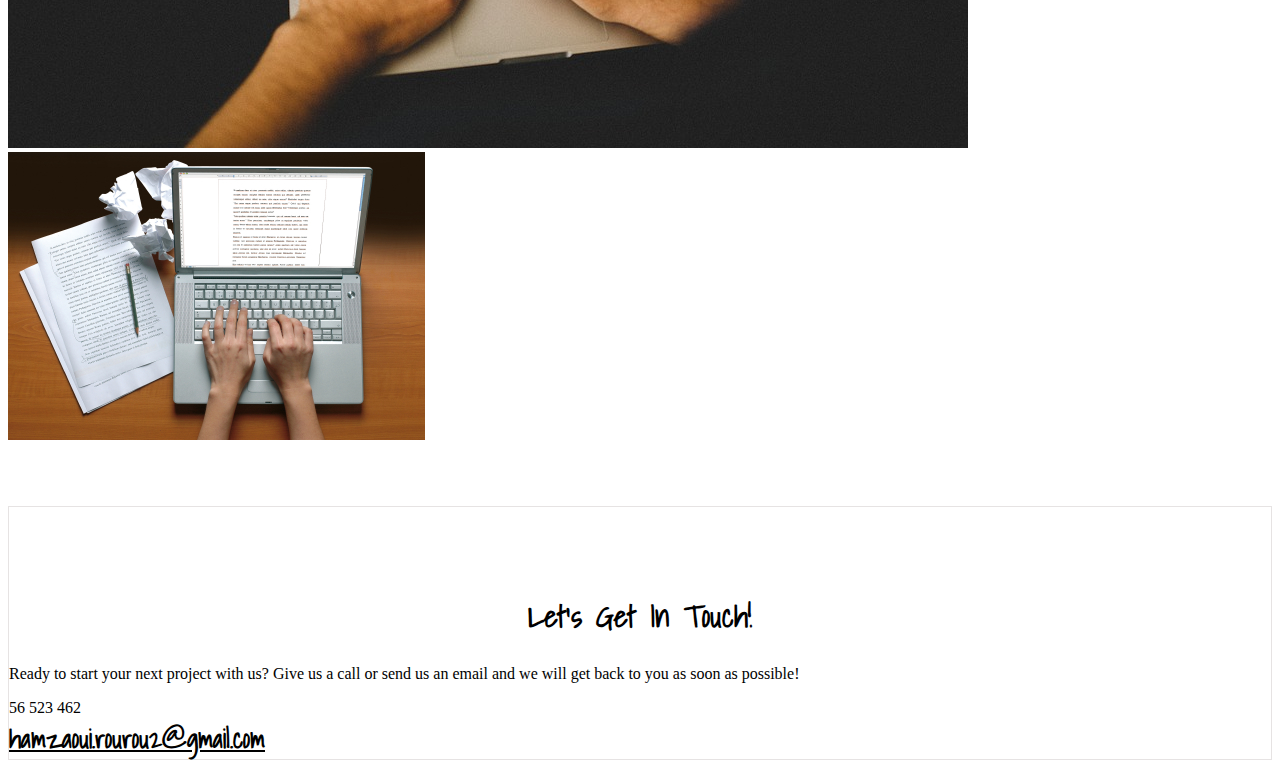
==== commit f6e57231: "fix_bugs" ====
--- a/index.html
+++ b/index.html
@@ -16,10 +16,10 @@
 
 </head>
 <body>
- <header class="container portfolio-header "> 
+ <header class="container"> 
      <div class="row" data-aos="zoom-out-down">
-     <div class="col-md-4 portfolio-header-title"> Portfolio_RanyaHZ </div>  
-     <div class="col-md-8 menu">
+     <div class="col-md-4 col-lg-4 col-sm-4 portfolio-header-title"> Portfolio_RanyaHZ </div>  
+     <div class="col-md-8 col-lg-8 col-sm-8 menu">
 
             <ul class="nav justify-content-end">
                     <li class="nav-item">
@@ -34,51 +34,66 @@
                     <li class="nav-item">
                       <a class="nav-link lien-inactive" href="#"> Contact </a>
                     </li>
-                  </ul>
-     
-    
+                  </ul>    
                 </div> 
      </div> 
  </header>
-     <div class="container"> 
+    <!-- <div class="container"> 
      <div class="row portfolio-background">
      <div class="col-md-12 justify-content-center" data-aos="zoom-out-down">
             <p class="paraghraphe text-center"> 
               Hi, my name Ranya and I'm a full-stack developer specialised in frontend and backend development for complex scalable web apps.
                Want to know how I may help your project?
-          </p>
+      </p>
      </div>
      </div>                    
+    </div> -->
+
+    <div class="container">
+      <div class="row card text-white">
+        <img class="card-img img-fluid" src="images/b2.jpg" alt="" style="height: 400px;">
+        <div class="card-img-overlay  d-flex align-items-end justify-content-center">
+          <div class="col-md-12" data-aos="zoom-out-down">
+            <p class="description text-center"> 
+              Hi, my name Ranya and I'm a full-stack developer specialised in frontend and backend development for complex scalable web apps.
+               Want to know how I may help your project?
+            </p>
+             </div>
+        </div>
+      </div>
     </div>
     
     <div class="container"> 
     <div class="row"> 
-    <div class="col-md-4 aos-init aos-animate" data-aos="zoom-in-up">
-    <img src="raniaa.jpg" class="img-circle portfolio-image">
-     <h2 class="title">RANYA HAMZAWI </h2>
-
-     <ul class="list-inline">
-        <li class="list-inline-item">
-          <a href="#">
-            <i class="fab fa-twitter"></i>
-          </a>
-        </li>
-        <li class="list-inline-item">
-          <a href="#">
-            <i class="fab fa-facebook-f"></i>
-          </a>
-        </li>
-        <li class="list-inline-item">
-          <a href="#">
-            <i class="fab fa-linkedin-in"></i>
-          </a>
-        </li>
-      </ul>
-
-
-
-      </div>
-    <div class="col-lg-7 ">  
+    <div class="col-md-4 col-lg-4 col-sm-4 aos-init aos-animate" data-aos="zoom-in-up">
+      
+      <div class="d-flex flex-column justify-content-center align-items-center">
+        <img src="images/raniaa.jpg" class="img-circle portfolio-image">
+        <h2 class="title">RANYA HAMZAWI </h2>
+    
+          <ul class="list-inline">
+            <li class="list-inline-item">
+              <a href="#">
+                <i class="fab fa-twitter" style="color: #fed136; "></i>
+              </a>
+            </li>
+            <li class="list-inline-item">
+              <a href="#">
+                <i class="fab fa-facebook-f" style="color: #fed136; "></i>
+              </a>
+            </li>
+            <li class="list-inline-item">
+              <a href="#">
+                <i class="fab fa-linkedin-in" style="color: #fed136; "></i>
+              </a>
+            </li>
+          </ul>
+      </div>
+
+
+
+      </div>
+    <div class="col-md-8 col-lg-8 col-sm-8">  
       <h2 class="skill-title"> Skills Overview </h2>
       <div class="col-lg-11 ">
        <p class="skill-paragraphe"> 
@@ -92,12 +107,12 @@
       </div>
   </div>
 </div>
-</div>
+     </div>
 
   <div class="container"> 
-  <div class="row ">
+  <div class="row mx-auto">
       <div class="col-lg-4">
-           <div class="box" data-aos="zoom-out-right"> 
+           <div class="box mx-auto" data-aos="zoom-out-right"> 
               <h2 class="box-title"> Front end </h2> 
               <ul class="none-type"> 
                      <li>  React/Redux/Angular </li> 
@@ -108,13 +123,13 @@
           </div>
       </div>
       
-          <div class="col-lg-4">
-               <div class="box" data-aos="zoom-out-down"> 
+          <div class="col-lg-4 mx-auto">
+               <div class="box mx-auto" data-aos="zoom-out-down"> 
                  <h2 class="box-title"> Back end </h2>
                  <ul class="none-type"> 
-                     <li>  Python/Django </li> 
-                      <li>  Java /J2EE </li>
-                      <li> PHP </li>
+                     <li>  Spring Boot </li> 
+                      <li>  Java </li>
+                      <li> Laravel </li>
                       <li> PostgresSQL/MySQL </li>
                       <li> MongoDB  </li>
                  </ul>
@@ -123,12 +138,12 @@
           </div>
       
               <div class="col-lg-4"> 
-                  <div class="box" data-aos="zoom-out-left">
+                  <div class="box mx-auto" data-aos="zoom-out-left">
                       <h2 class="box-title"> Others </h2>
                       <ul class="none-type"> 
                             <li>  DevOps </li>  
                             <li> Unit Testing </li>  
-                             <li> Wordpress  </li> 
+                             <li> Scrum  </li> 
                       </ul>
       
       
@@ -137,7 +152,7 @@
       
       
             </div>
-      </div>
+  </div>
 
 
             <div class="container contact">
@@ -190,22 +205,22 @@
                 </ol>
                 <div class="carousel-inner">
                   <div class="carousel-item active">
-                    <img class="d-block w-100" src="b3.jpg" alt="First slide">
+                    <img class="d-block w-100" src="images/b3.jpg" alt="First slide">
                   </div>
                   <div class="carousel-item">
-                    <img class="d-block w-100" src="b4.jpg" alt="Second slide">
+                    <img class="d-block w-100" src="images/b4.jpg" alt="Second slide">
                   </div>
                   <div class="carousel-item">
-                    <img class="d-block w-100" src="b2.jpg" alt="Third slide">
+                    <img class="d-block w-100" src="images/b2.jpg" alt="Third slide">
                   </div>
                   <div class="carousel-item">
-                      <img class="d-block w-100" src="b2.jpg" alt="Third slide">
+                      <img class="d-block w-100" src="images/b2.jpg" alt="Third slide">
                     </div>
                     <div class="carousel-item">
-                        <img class="d-block w-100" src="b5.jpg" alt="Third slide">
+                        <img class="d-block w-100" src="images/b5.jpg" alt="Third slide">
                       </div>
                       <div class="carousel-item">
-                          <img class="d-block w-100" src="b6.jpg" alt="Third slide">
+                          <img class="d-block w-100" src="images/b6.jpg" alt="Third slide">
                         </div>
                 </div>
                 <a class="carousel-control-prev" href="#carouselExampleIndicators" role="button" data-slide="prev">
@@ -244,7 +259,7 @@
             <div class="row justify-content-center"> 
             <div class="col-lg-4 text-center">
                 <i class="fas fa-phone fa-2x text-muted"></i>
-                <div> +216 000 000 000 </div>
+                <div> 56 523 462 </div>
               </div>
               <div class="col-lg-4  text-center">
                   <i class="fas fa-envelope fa-2x  text-muted"></i>
--- a/style.css
+++ b/style.css
@@ -1,6 +1,5 @@
 .portfolio-header{
-     height: 60px;
-  
+     height: 120px;  
 }
 .portfolio-header-title{
     color: #fed136;
@@ -46,6 +45,15 @@
     margin-left:10%;
     color: black;
     margin-top: 328px;
+    font-family: 'Slabo 27px', serif;
+
+}
+
+.description{
+    font-size: 18px;
+    max-width: 900px;
+    margin-left:10%;
+    color: black;
     font-family: 'Slabo 27px', serif;
 
 }
@@ -101,7 +109,7 @@
      }
     .contact{
 
-background-image: url("bac.jpg");
+background-image: url("images/bac.jpg");
 margin-bottom: 30px;
 
 
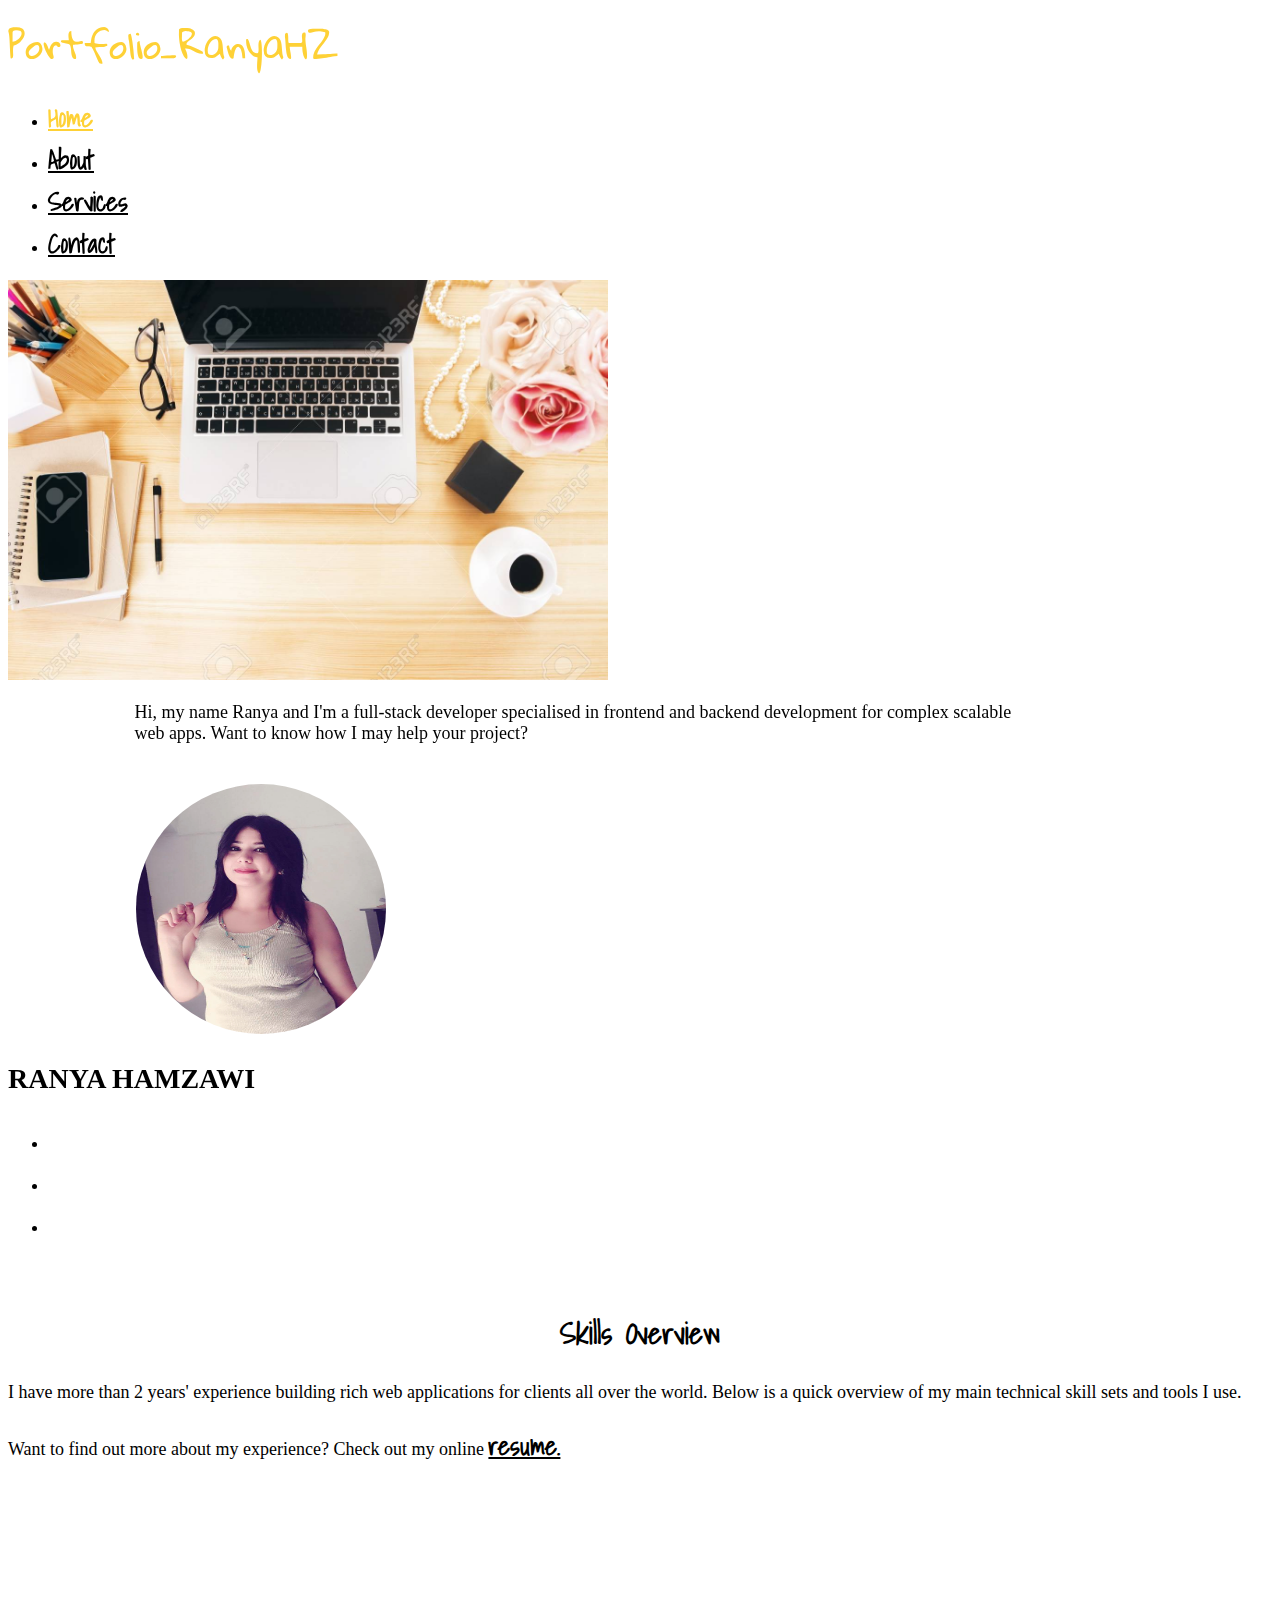
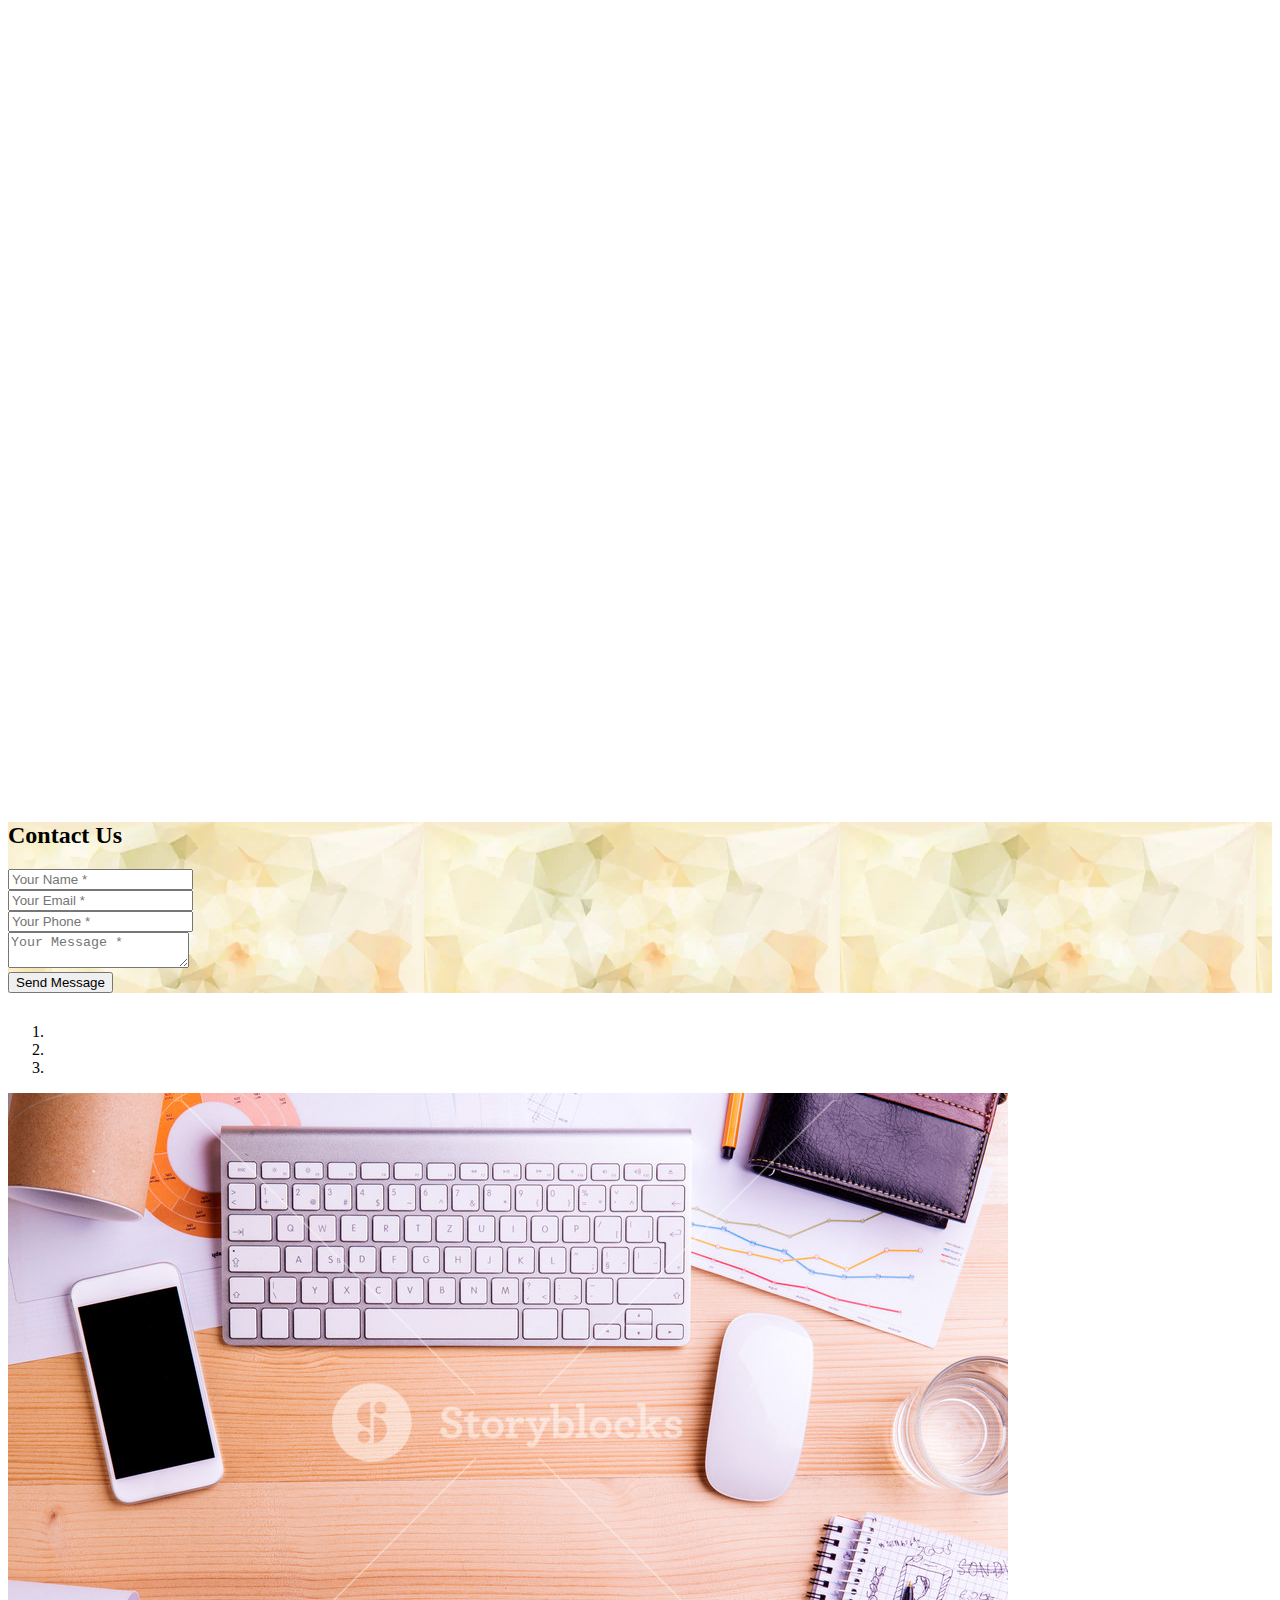
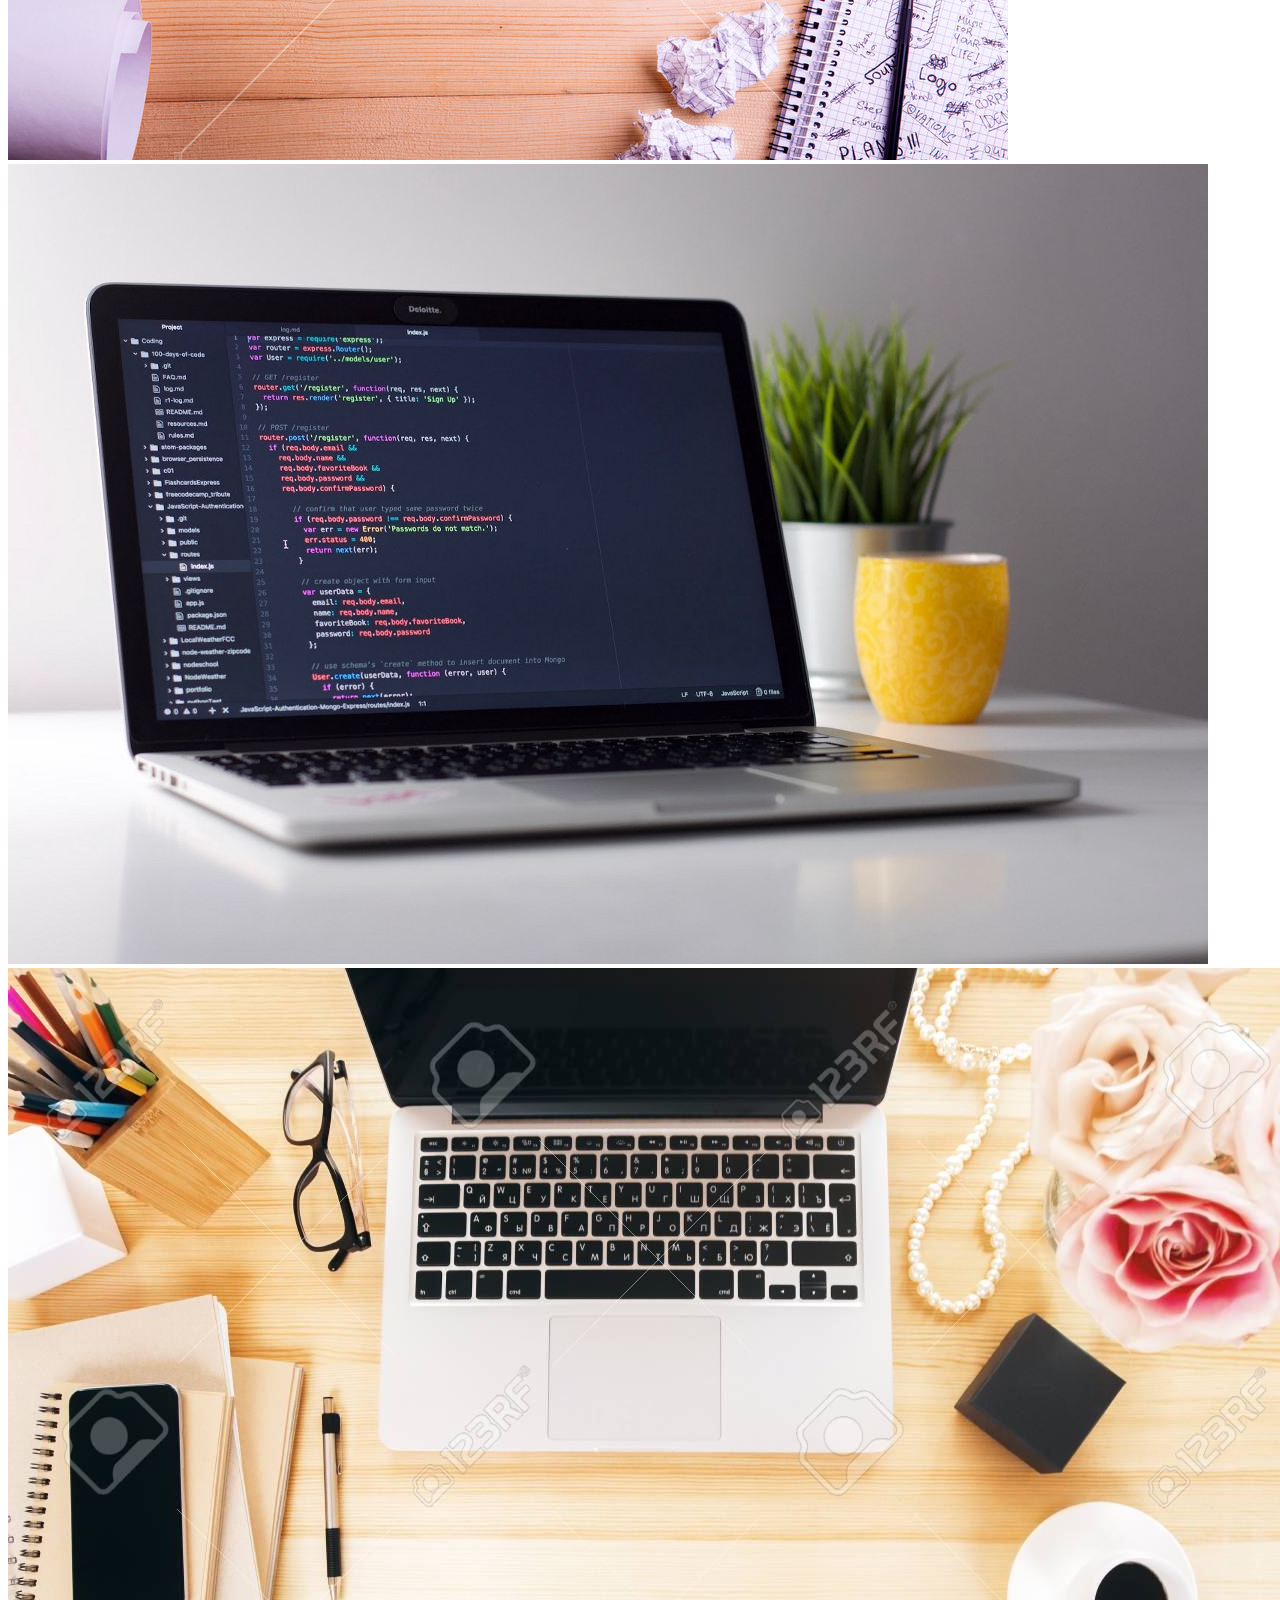
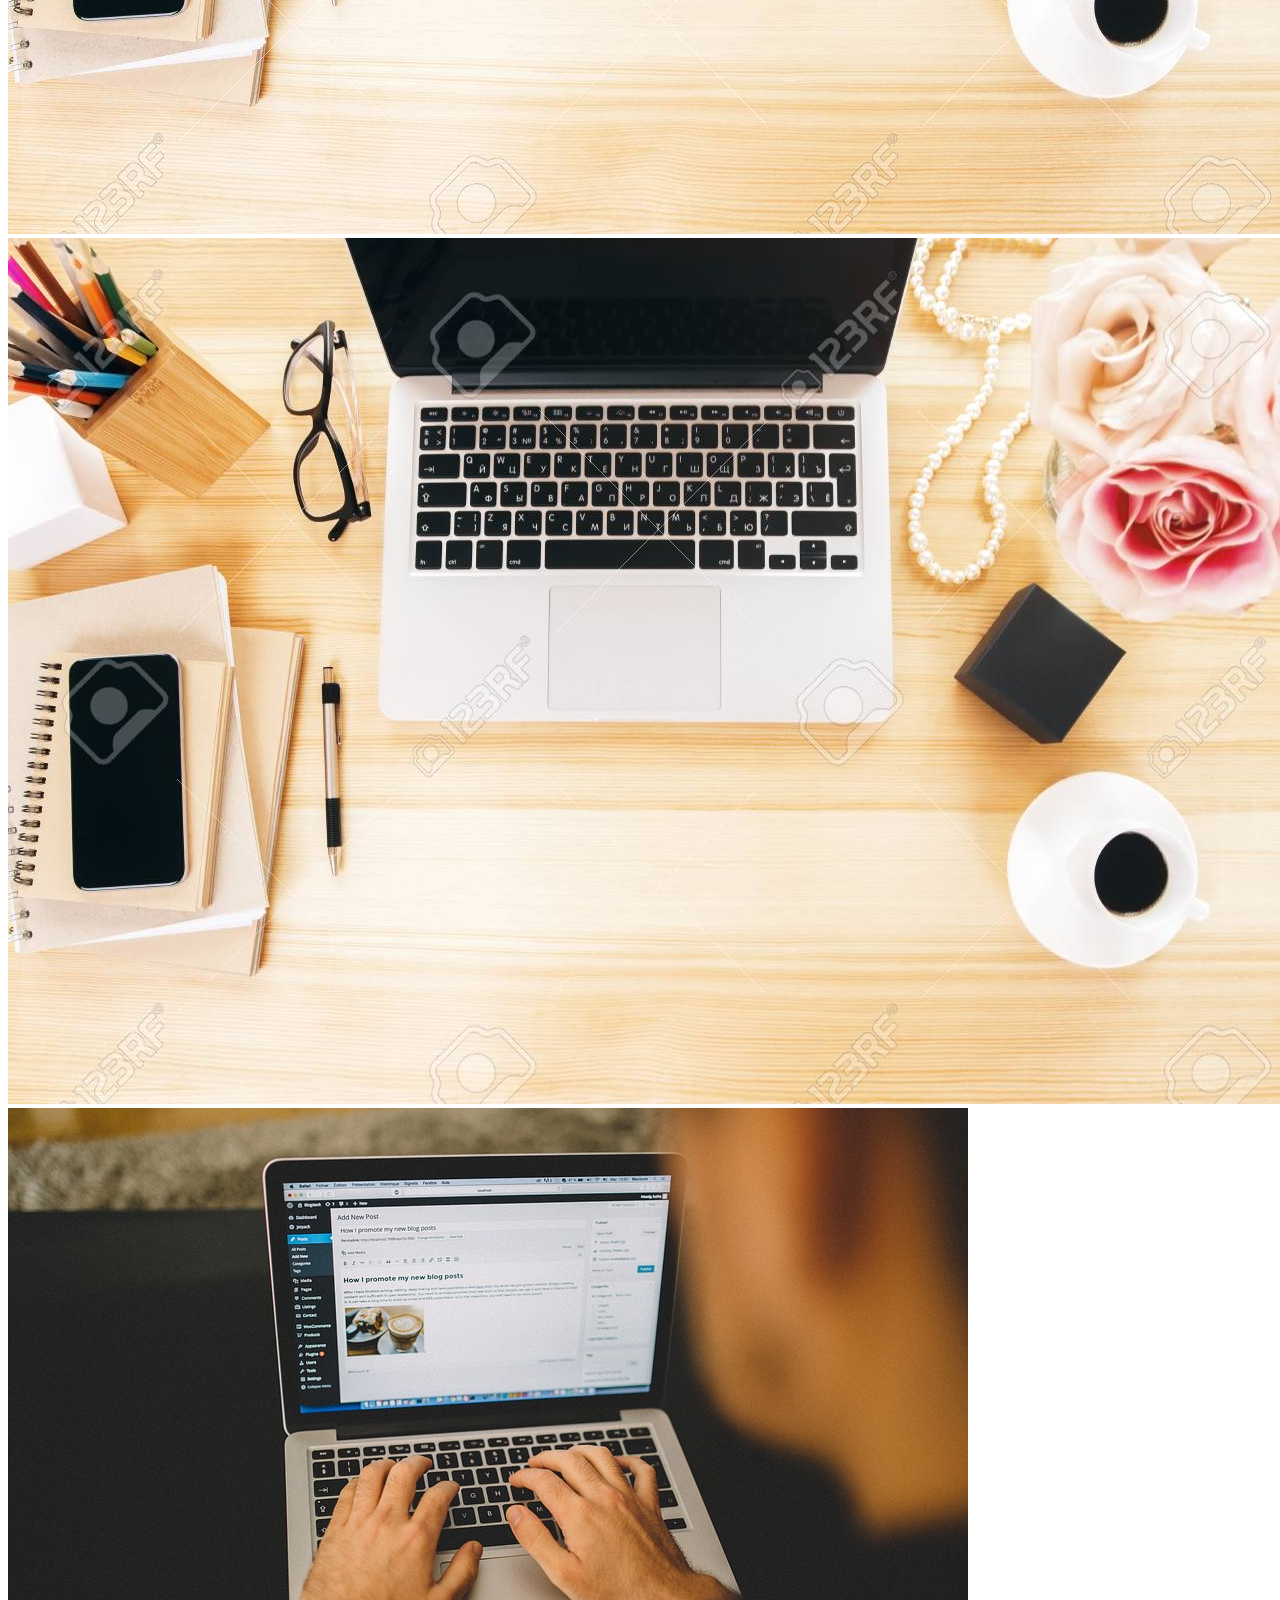
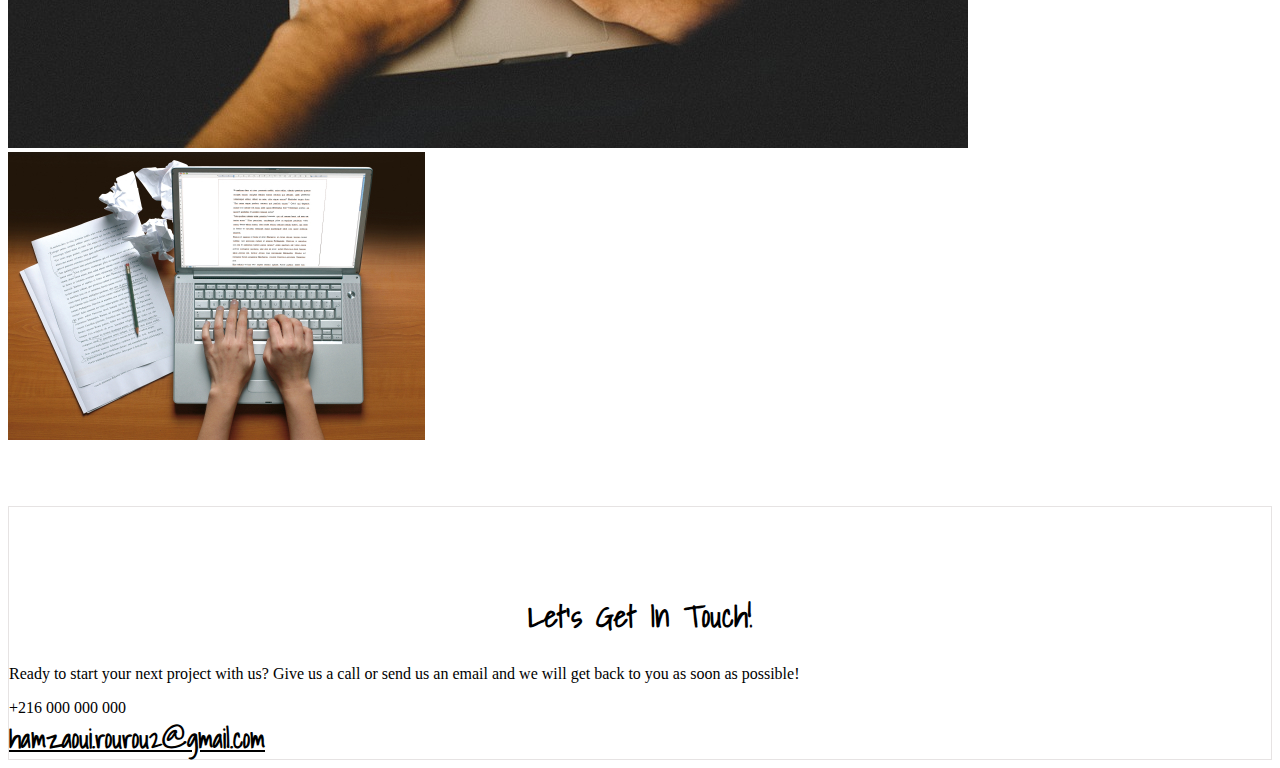
==== commit f270bec2: "Merge branch 'master' of https://github.com/ranya-hamzaoui/portfolio-html" ====
--- a/index.html
+++ b/index.html
@@ -259,7 +259,7 @@
             <div class="row justify-content-center"> 
             <div class="col-lg-4 text-center">
                 <i class="fas fa-phone fa-2x text-muted"></i>
-                <div> 56 523 462 </div>
+                <div> +216 000 000 000 </div>
               </div>
               <div class="col-lg-4  text-center">
                   <i class="fas fa-envelope fa-2x  text-muted"></i>
